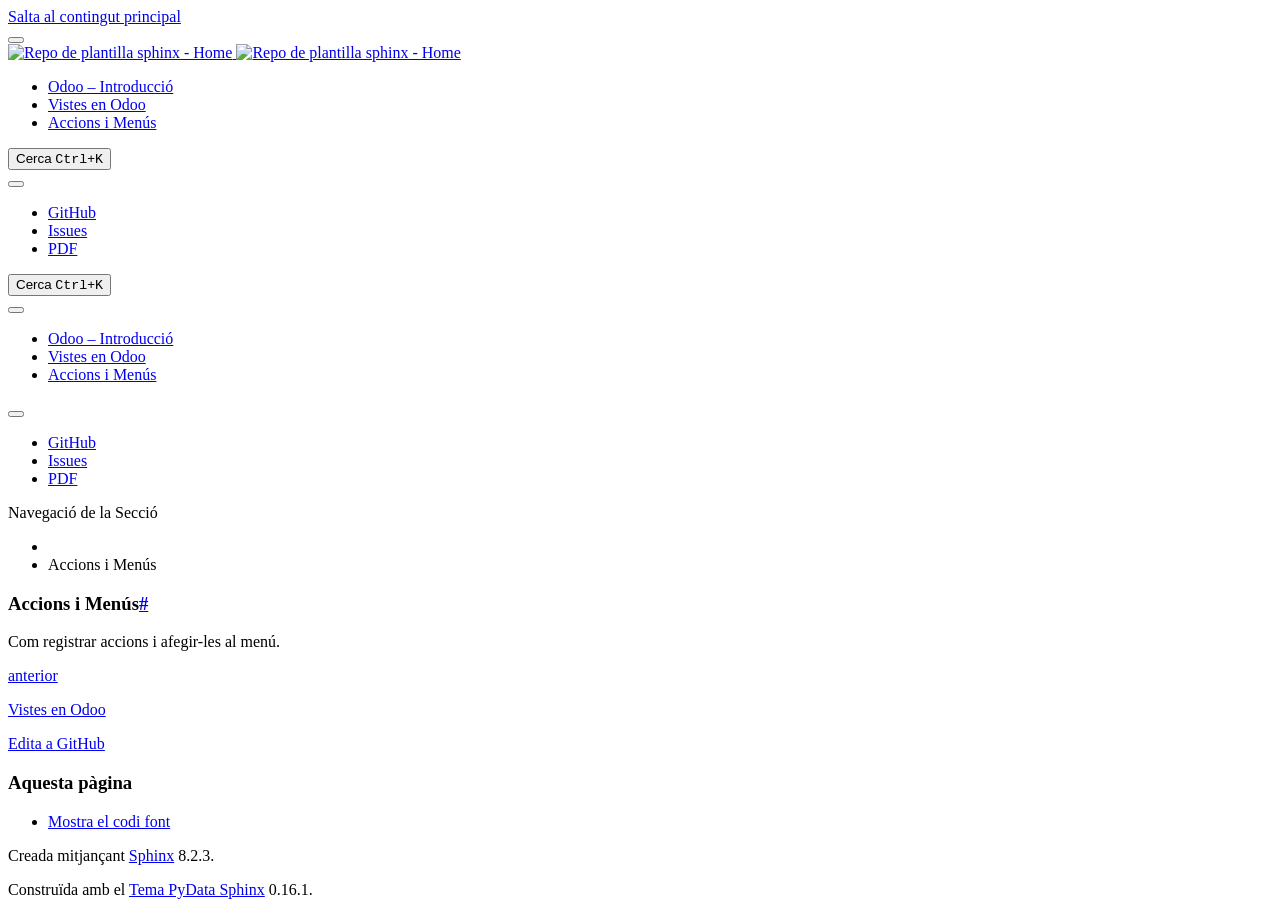
==== accions_menus.html @ 0033eab1 "deploy: 8fe710998737a837d6157cb866f9ccb481d95212" ====
<!DOCTYPE html>


<html lang="ca" data-content_root="./" >

  <head>
    <meta charset="utf-8" />
    <meta name="viewport" content="width=device-width, initial-scale=1.0" /><meta name="viewport" content="width=device-width, initial-scale=1" />

    <title>Accions i Menús &#8212; Repo de plantilla sphinx</title>
  
  
  
  <script data-cfasync="false">
    document.documentElement.dataset.mode = localStorage.getItem("mode") || "";
    document.documentElement.dataset.theme = localStorage.getItem("theme") || "";
  </script>
  <!--
    this give us a css class that will be invisible only if js is disabled
  -->
  <noscript>
    <style>
      .pst-js-only { display: none !important; }

    </style>
  </noscript>
  
  <!-- Loaded before other Sphinx assets -->
  <link href="_static/styles/theme.css?digest=8878045cc6db502f8baf" rel="stylesheet" />
<link href="_static/styles/pydata-sphinx-theme.css?digest=8878045cc6db502f8baf" rel="stylesheet" />

    <link rel="stylesheet" type="text/css" href="_static/pygments.css?v=8f2a1f02" />
    <link rel="stylesheet" type="text/css" href="_static/copybutton.css?v=76b2166b" />
    <link rel="stylesheet" type="text/css" href="_static/custom.css?v=52d1d8cd" />
  
  <!-- So that users can add custom icons -->
  <script src="_static/scripts/fontawesome.js?digest=8878045cc6db502f8baf"></script>
  <!-- Pre-loaded scripts that we'll load fully later -->
  <link rel="preload" as="script" href="_static/scripts/bootstrap.js?digest=8878045cc6db502f8baf" />
<link rel="preload" as="script" href="_static/scripts/pydata-sphinx-theme.js?digest=8878045cc6db502f8baf" />

    <script src="_static/documentation_options.js?v=744f91c5"></script>
    <script src="_static/doctools.js?v=9bcbadda"></script>
    <script src="_static/sphinx_highlight.js?v=dc90522c"></script>
    <script src="_static/clipboard.min.js?v=a7894cd8"></script>
    <script src="_static/copybutton.js?v=f281be69"></script>
    <script src="_static/translations.js?v=5e30842e"></script>
    <script>DOCUMENTATION_OPTIONS.pagename = 'accions_menus';</script>
    <link rel="index" title="Índex" href="genindex.html" />
    <link rel="search" title="Cerca" href="search.html" />
    <link rel="prev" title="Vistes en Odoo" href="vista.html" />
  <meta name="viewport" content="width=device-width, initial-scale=1"/>
  <meta name="docsearch:language" content="ca"/>
  <meta name="docsearch:version" content="" />
  </head>
  
  
  <body data-bs-spy="scroll" data-bs-target=".bd-toc-nav" data-offset="180" data-bs-root-margin="0px 0px -60%" data-default-mode="">

  
  
  <div id="pst-skip-link" class="skip-link d-print-none"><a href="#main-content">Salta al contingut principal</a></div>
  
  <div id="pst-scroll-pixel-helper"></div>
  
  <button type="button" class="btn rounded-pill" id="pst-back-to-top">
    <i class="fa-solid fa-arrow-up"></i>Torna a l'inici</button>

  
  <dialog id="pst-search-dialog">
    
<form class="bd-search d-flex align-items-center"
      action="search.html"
      method="get">
  <i class="fa-solid fa-magnifying-glass"></i>
  <input type="search"
         class="form-control"
         name="q"
         placeholder="Search the docs ..."
         aria-label="Search the docs ..."
         autocomplete="off"
         autocorrect="off"
         autocapitalize="off"
         spellcheck="false"/>
  <span class="search-button__kbd-shortcut"><kbd class="kbd-shortcut__modifier">Ctrl</kbd>+<kbd>K</kbd></span>
</form>
  </dialog>

  <div class="pst-async-banner-revealer d-none">
  <aside id="bd-header-version-warning" class="d-none d-print-none" aria-label="Alerta sobre la versió"></aside>
</div>

  
    <header class="bd-header navbar navbar-expand-lg bd-navbar d-print-none">
<div class="bd-header__inner bd-page-width">
  <button class="pst-navbar-icon sidebar-toggle primary-toggle" aria-label="Navegació del lloc">
    <span class="fa-solid fa-bars"></span>
  </button>
  
  
  <div class="col-lg-3 navbar-header-items__start">
    
      <div class="navbar-item">

  
    
  

<a class="navbar-brand logo" href="index.html">
  
  
  
  
  
    
    
      
    
    
    <img src="_static/odoo_logo.svg" class="logo__image only-light" alt="Repo de plantilla sphinx - Home"/>
    <img src="_static/odoo_logo.svg" class="logo__image only-dark pst-js-only" alt="Repo de plantilla sphinx - Home"/>
  
  
</a></div>
    
  </div>
  
  <div class="col-lg-9 navbar-header-items">
    
    <div class="me-auto navbar-header-items__center">
      
        <div class="navbar-item">
<nav>
  <ul class="bd-navbar-elements navbar-nav">
    
<li class="nav-item ">
  <a class="nav-link nav-internal" href="odoo.html">
    Odoo – Introducció
  </a>
</li>


<li class="nav-item ">
  <a class="nav-link nav-internal" href="vista.html">
    Vistes en Odoo
  </a>
</li>


<li class="nav-item current active">
  <a class="nav-link nav-internal" href="#">
    Accions i Menús
  </a>
</li>

  </ul>
</nav></div>
      
    </div>
    
    
    <div class="navbar-header-items__end">
      
        <div class="navbar-item navbar-persistent--container">
          

<button class="btn search-button-field search-button__button pst-js-only" title="Cerca" aria-label="Cerca" data-bs-placement="bottom" data-bs-toggle="tooltip">
 <i class="fa-solid fa-magnifying-glass"></i>
 <span class="search-button__default-text">Cerca</span>
 <span class="search-button__kbd-shortcut"><kbd class="kbd-shortcut__modifier">Ctrl</kbd>+<kbd class="kbd-shortcut__modifier">K</kbd></span>
</button>
        </div>
      
      
        <div class="navbar-item">

<button class="btn btn-sm nav-link pst-navbar-icon theme-switch-button pst-js-only" aria-label="Mode de color" data-bs-title="Mode de color"  data-bs-placement="bottom" data-bs-toggle="tooltip">
  <i class="theme-switch fa-solid fa-sun                fa-lg" data-mode="light" title="Clar"></i>
  <i class="theme-switch fa-solid fa-moon               fa-lg" data-mode="dark"  title="Fosc"></i>
  <i class="theme-switch fa-solid fa-circle-half-stroke fa-lg" data-mode="auto"  title="Configuració del sistema"></i>
</button></div>
      
        <div class="navbar-item"><ul class="navbar-icon-links"
    aria-label="Icon Links">
        <li class="nav-item">
          
          
          
          
          
          
          
          
          <a href="https://github.com/juatafe/plantilla-sphinx" title="GitHub" class="nav-link pst-navbar-icon" rel="noopener" target="_blank" data-bs-toggle="tooltip" data-bs-placement="bottom"><i class="fa-brands fa-github fa-lg" aria-hidden="true"></i>
            <span class="sr-only">GitHub</span></a>
        </li>
        <li class="nav-item">
          
          
          
          
          
          
          
          
          <a href="https://github.com/juatafe/plantilla-sphinx" title="Issues" class="nav-link pst-navbar-icon" rel="noopener" target="_blank" data-bs-toggle="tooltip" data-bs-placement="bottom"><i class="fa-solid fa-circle-exclamation fa-lg" aria-hidden="true"></i>
            <span class="sr-only">Issues</span></a>
        </li>
        <li class="nav-item">
          
          
          
          
          
          
          
          
          <a href="https://juatafe.github.io/plantilla-sphinx/pdf/plantilla-sphinx.pdf" title="PDF" class="nav-link pst-navbar-icon" rel="noopener" target="_blank" data-bs-toggle="tooltip" data-bs-placement="bottom"><i class="fa-solid fa-file-pdf fa-lg" aria-hidden="true"></i>
            <span class="sr-only">PDF</span></a>
        </li>
</ul></div>
      
    </div>
    
  </div>
  
  
    <div class="navbar-persistent--mobile">

<button class="btn search-button-field search-button__button pst-js-only" title="Cerca" aria-label="Cerca" data-bs-placement="bottom" data-bs-toggle="tooltip">
 <i class="fa-solid fa-magnifying-glass"></i>
 <span class="search-button__default-text">Cerca</span>
 <span class="search-button__kbd-shortcut"><kbd class="kbd-shortcut__modifier">Ctrl</kbd>+<kbd class="kbd-shortcut__modifier">K</kbd></span>
</button>
    </div>
  

  
    <button class="pst-navbar-icon sidebar-toggle secondary-toggle" aria-label="Continguts de la pàgina">
      <span class="fa-solid fa-outdent"></span>
    </button>
  
</div>

    </header>
  

  <div class="bd-container">
    <div class="bd-container__inner bd-page-width">
      
      
      
      <dialog id="pst-primary-sidebar-modal"></dialog>
      <div id="pst-primary-sidebar" class="bd-sidebar-primary bd-sidebar">
        

  
  <div class="sidebar-header-items sidebar-primary__section">
    
    
      <div class="sidebar-header-items__center">
        
          
          
            <div class="navbar-item">
<nav>
  <ul class="bd-navbar-elements navbar-nav">
    
<li class="nav-item ">
  <a class="nav-link nav-internal" href="odoo.html">
    Odoo – Introducció
  </a>
</li>


<li class="nav-item ">
  <a class="nav-link nav-internal" href="vista.html">
    Vistes en Odoo
  </a>
</li>


<li class="nav-item current active">
  <a class="nav-link nav-internal" href="#">
    Accions i Menús
  </a>
</li>

  </ul>
</nav></div>
          
        
      </div>
    
    
    
      <div class="sidebar-header-items__end">
        
          <div class="navbar-item">

<button class="btn btn-sm nav-link pst-navbar-icon theme-switch-button pst-js-only" aria-label="Mode de color" data-bs-title="Mode de color"  data-bs-placement="bottom" data-bs-toggle="tooltip">
  <i class="theme-switch fa-solid fa-sun                fa-lg" data-mode="light" title="Clar"></i>
  <i class="theme-switch fa-solid fa-moon               fa-lg" data-mode="dark"  title="Fosc"></i>
  <i class="theme-switch fa-solid fa-circle-half-stroke fa-lg" data-mode="auto"  title="Configuració del sistema"></i>
</button></div>
        
          <div class="navbar-item"><ul class="navbar-icon-links"
    aria-label="Icon Links">
        <li class="nav-item">
          
          
          
          
          
          
          
          
          <a href="https://github.com/juatafe/plantilla-sphinx" title="GitHub" class="nav-link pst-navbar-icon" rel="noopener" target="_blank" data-bs-toggle="tooltip" data-bs-placement="bottom"><i class="fa-brands fa-github fa-lg" aria-hidden="true"></i>
            <span class="sr-only">GitHub</span></a>
        </li>
        <li class="nav-item">
          
          
          
          
          
          
          
          
          <a href="https://github.com/juatafe/plantilla-sphinx" title="Issues" class="nav-link pst-navbar-icon" rel="noopener" target="_blank" data-bs-toggle="tooltip" data-bs-placement="bottom"><i class="fa-solid fa-circle-exclamation fa-lg" aria-hidden="true"></i>
            <span class="sr-only">Issues</span></a>
        </li>
        <li class="nav-item">
          
          
          
          
          
          
          
          
          <a href="https://juatafe.github.io/plantilla-sphinx/pdf/plantilla-sphinx.pdf" title="PDF" class="nav-link pst-navbar-icon" rel="noopener" target="_blank" data-bs-toggle="tooltip" data-bs-placement="bottom"><i class="fa-solid fa-file-pdf fa-lg" aria-hidden="true"></i>
            <span class="sr-only">PDF</span></a>
        </li>
</ul></div>
        
      </div>
    
  </div>
  
    <div class="sidebar-primary-items__start sidebar-primary__section">
        <div class="sidebar-primary-item">
<nav class="bd-docs-nav bd-links"
     aria-label="Navegació de la Secció">
  <p class="bd-links__title" role="heading" aria-level="1">Navegació de la Secció</p>
  <div class="bd-toc-item navbar-nav"></div>
</nav></div>
    </div>
  
  
  <div class="sidebar-primary-items__end sidebar-primary__section">
      <div class="sidebar-primary-item">
<div id="ethical-ad-placement"
      class="flat"
      data-ea-publisher="readthedocs"
      data-ea-type="readthedocs-sidebar"
      data-ea-manual="true">
</div></div>
  </div>


      </div>
      
      <main id="main-content" class="bd-main" role="main">
        
        
          <div class="bd-content">
            <div class="bd-article-container">
              
              <div class="bd-header-article d-print-none">
<div class="header-article-items header-article__inner">
  
    <div class="header-article-items__start">
      
        <div class="header-article-item">

<nav aria-label="Ruta de navegació" class="d-print-none">
  <ul class="bd-breadcrumbs">
    
    <li class="breadcrumb-item breadcrumb-home">
      <a href="index.html" class="nav-link" aria-label="Inici">
        <i class="fa-solid fa-home"></i>
      </a>
    </li>
    <li class="breadcrumb-item active" aria-current="page"><span class="ellipsis">Accions i Menús</span></li>
  </ul>
</nav>
</div>
      
    </div>
  
  
</div>
</div>
              
              
              
                
<div id="searchbox"></div>
                <article class="bd-article">
                  
  <section id="accions-i-menus">
<h1>Accions i Menús<a class="headerlink" href="#accions-i-menus" title="Enllaça amb aquesta capçalera">#</a></h1>
<p>Com registrar accions i afegir-les al menú.</p>
</section>


                </article>
              
              
              
              
              
                <footer class="prev-next-footer d-print-none">
                  
<div class="prev-next-area">
    <a class="left-prev"
       href="vista.html"
       title="pàgina anterior">
      <i class="fa-solid fa-angle-left"></i>
      <div class="prev-next-info">
        <p class="prev-next-subtitle">anterior</p>
        <p class="prev-next-title">Vistes en Odoo</p>
      </div>
    </a>
</div>
                </footer>
              
            </div>
            
            
              
                <dialog id="pst-secondary-sidebar-modal"></dialog>
                <div id="pst-secondary-sidebar" class="bd-sidebar-secondary bd-toc"><div class="sidebar-secondary-items sidebar-secondary__inner">


  <div class="sidebar-secondary-item">

  
  <div class="tocsection editthispage">
    <a href="https://github.com/juatafe/sge/edit/main/docs/accions_menus.md">
      <i class="fa-solid fa-pencil"></i>
      
      
        
          Edita a GitHub
        
      
    </a>
  </div>
</div>

  <div class="sidebar-secondary-item">
  <div role="note" aria-label="source link">
    <h3>Aquesta pàgina</h3>
    <ul class="this-page-menu">
      <li><a href="_sources/accions_menus.md.txt"
            rel="nofollow">Mostra el codi font</a></li>
    </ul>
   </div></div>

</div></div>
              
            
          </div>
          <footer class="bd-footer-content">
            
          </footer>
        
      </main>
    </div>
  </div>
  
  <!-- Scripts loaded after <body> so the DOM is not blocked -->
  <script defer src="_static/scripts/bootstrap.js?digest=8878045cc6db502f8baf"></script>
<script defer src="_static/scripts/pydata-sphinx-theme.js?digest=8878045cc6db502f8baf"></script>

  <footer class="bd-footer">
<div class="bd-footer__inner bd-page-width">
  
    <div class="footer-items__start">
      
        <div class="footer-item">

  <p class="sphinx-version">
    Creada mitjançant <a href="https://www.sphinx-doc.org/">Sphinx</a> 8.2.3.
    <br/>
  </p>
</div>
      
    </div>
  
  
  
    <div class="footer-items__end">
      
        <div class="footer-item">
<p class="theme-version">
  <!-- # L10n: Setting the PST URL as an argument as this does not need to be localized -->
  Construïda amb el <a href="https://pydata-sphinx-theme.readthedocs.io/en/stable/index.html">Tema PyData Sphinx</a> 0.16.1.
</p></div>
      
    </div>
  
</div>

  </footer>
  </body>
</html>
---- _static/styles/theme.css ----
/* Provided by Sphinx's 'basic' theme, and included in the final set of assets */
@import "../basic.css";
---- _static/pygments.css ----
html[data-theme="light"] .highlight pre { line-height: 125%; }
html[data-theme="light"] .highlight td.linenos .normal { color: inherit; background-color: transparent; padding-left: 5px; padding-right: 5px; }
html[data-theme="light"] .highlight span.linenos { color: inherit; background-color: transparent; padding-left: 5px; padding-right: 5px; }
html[data-theme="light"] .highlight td.linenos .special { color: #000000; background-color: #ffffc0; padding-left: 5px; padding-right: 5px; }
html[data-theme="light"] .highlight span.linenos.special { color: #000000; background-color: #ffffc0; padding-left: 5px; padding-right: 5px; }
html[data-theme="light"] .highlight .hll { background-color: #fae4c2 }
html[data-theme="light"] .highlight { background: #fefefe; color: #080808 }
html[data-theme="light"] .highlight .c { color: #515151 } /* Comment */
html[data-theme="light"] .highlight .err { color: #A12236 } /* Error */
html[data-theme="light"] .highlight .k { color: #6730C5 } /* Keyword */
html[data-theme="light"] .highlight .l { color: #7F4707 } /* Literal */
html[data-theme="light"] .highlight .n { color: #080808 } /* Name */
html[data-theme="light"] .highlight .o { color: #00622F } /* Operator */
html[data-theme="light"] .highlight .p { color: #080808 } /* Punctuation */
html[data-theme="light"] .highlight .ch { color: #515151 } /* Comment.Hashbang */
html[data-theme="light"] .highlight .cm { color: #515151 } /* Comment.Multiline */
html[data-theme="light"] .highlight .cp { color: #515151 } /* Comment.Preproc */
html[data-theme="light"] .highlight .cpf { color: #515151 } /* Comment.PreprocFile */
html[data-theme="light"] .highlight .c1 { color: #515151 } /* Comment.Single */
html[data-theme="light"] .highlight .cs { color: #515151 } /* Comment.Special */
html[data-theme="light"] .highlight .gd { color: #005B82 } /* Generic.Deleted */
html[data-theme="light"] .highlight .ge { font-style: italic } /* Generic.Emph */
html[data-theme="light"] .highlight .gh { color: #005B82 } /* Generic.Heading */
html[data-theme="light"] .highlight .gs { font-weight: bold } /* Generic.Strong */
html[data-theme="light"] .highlight .gu { color: #005B82 } /* Generic.Subheading */
html[data-theme="light"] .highlight .kc { color: #6730C5 } /* Keyword.Constant */
html[data-theme="light"] .highlight .kd { color: #6730C5 } /* Keyword.Declaration */
html[data-theme="light"] .highlight .kn { color: #6730C5 } /* Keyword.Namespace */
html[data-theme="light"] .highlight .kp { color: #6730C5 } /* Keyword.Pseudo */
html[data-theme="light"] .highlight .kr { color: #6730C5 } /* Keyword.Reserved */
html[data-theme="light"] .highlight .kt { color: #7F4707 } /* Keyword.Type */
html[data-theme="light"] .highlight .ld { color: #7F4707 } /* Literal.Date */
html[data-theme="light"] .highlight .m { color: #7F4707 } /* Literal.Number */
html[data-theme="light"] .highlight .s { color: #00622F } /* Literal.String */
html[data-theme="light"] .highlight .na { color: #912583 } /* Name.Attribute */
html[data-theme="light"] .highlight .nb { color: #7F4707 } /* Name.Builtin */
html[data-theme="light"] .highlight .nc { color: #005B82 } /* Name.Class */
html[data-theme="light"] .highlight .no { color: #005B82 } /* Name.Constant */
html[data-theme="light"] .highlight .nd { color: #7F4707 } /* Name.Decorator */
html[data-theme="light"] .highlight .ni { color: #00622F } /* Name.Entity */
html[data-theme="light"] .highlight .ne { color: #6730C5 } /* Name.Exception */
html[data-theme="light"] .highlight .nf { color: #005B82 } /* Name.Function */
html[data-theme="light"] .highlight .nl { color: #7F4707 } /* Name.Label */
html[data-theme="light"] .highlight .nn { color: #080808 } /* Name.Namespace */
html[data-theme="light"] .highlight .nx { color: #080808 } /* Name.Other */
html[data-theme="light"] .highlight .py { color: #005B82 } /* Name.Property */
html[data-theme="light"] .highlight .nt { color: #005B82 } /* Name.Tag */
html[data-theme="light"] .highlight .nv { color: #A12236 } /* Name.Variable */
html[data-theme="light"] .highlight .ow { color: #6730C5 } /* Operator.Word */
html[data-theme="light"] .highlight .pm { color: #080808 } /* Punctuation.Marker */
html[data-theme="light"] .highlight .w { color: #080808 } /* Text.Whitespace */
html[data-theme="light"] .highlight .mb { color: #7F4707 } /* Literal.Number.Bin */
html[data-theme="light"] .highlight .mf { color: #7F4707 } /* Literal.Number.Float */
html[data-theme="light"] .highlight .mh { color: #7F4707 } /* Literal.Number.Hex */
html[data-theme="light"] .highlight .mi { color: #7F4707 } /* Literal.Number.Integer */
html[data-theme="light"] .highlight .mo { color: #7F4707 } /* Literal.Number.Oct */
html[data-theme="light"] .highlight .sa { color: #00622F } /* Literal.String.Affix */
html[data-theme="light"] .highlight .sb { color: #00622F } /* Literal.String.Backtick */
html[data-theme="light"] .highlight .sc { color: #00622F } /* Literal.String.Char */
html[data-theme="light"] .highlight .dl { color: #00622F } /* Literal.String.Delimiter */
html[data-theme="light"] .highlight .sd { color: #00622F } /* Literal.String.Doc */
html[data-theme="light"] .highlight .s2 { color: #00622F } /* Literal.String.Double */
html[data-theme="light"] .highlight .se { color: #00622F } /* Literal.String.Escape */
html[data-theme="light"] .highlight .sh { color: #00622F } /* Literal.String.Heredoc */
html[data-theme="light"] .highlight .si { color: #00622F } /* Literal.String.Interpol */
html[data-theme="light"] .highlight .sx { color: #00622F } /* Literal.String.Other */
html[data-theme="light"] .highlight .sr { color: #A12236 } /* Literal.String.Regex */
html[data-theme="light"] .highlight .s1 { color: #00622F } /* Literal.String.Single */
html[data-theme="light"] .highlight .ss { color: #005B82 } /* Literal.String.Symbol */
html[data-theme="light"] .highlight .bp { color: #7F4707 } /* Name.Builtin.Pseudo */
html[data-theme="light"] .highlight .fm { color: #005B82 } /* Name.Function.Magic */
html[data-theme="light"] .highlight .vc { color: #A12236 } /* Name.Variable.Class */
html[data-theme="light"] .highlight .vg { color: #A12236 } /* Name.Variable.Global */
html[data-theme="light"] .highlight .vi { color: #A12236 } /* Name.Variable.Instance */
html[data-theme="light"] .highlight .vm { color: #7F4707 } /* Name.Variable.Magic */
html[data-theme="light"] .highlight .il { color: #7F4707 } /* Literal.Number.Integer.Long */
html[data-theme="dark"] .highlight pre { line-height: 125%; }
html[data-theme="dark"] .highlight td.linenos .normal { color: inherit; background-color: transparent; padding-left: 5px; padding-right: 5px; }
html[data-theme="dark"] .highlight span.linenos { color: inherit; background-color: transparent; padding-left: 5px; padding-right: 5px; }
html[data-theme="dark"] .highlight td.linenos .special { color: #000000; background-color: #ffffc0; padding-left: 5px; padding-right: 5px; }
html[data-theme="dark"] .highlight span.linenos.special { color: #000000; background-color: #ffffc0; padding-left: 5px; padding-right: 5px; }
html[data-theme="dark"] .highlight .hll { background-color: #ffd9002e }
html[data-theme="dark"] .highlight { background: #2b2b2b; color: #F8F8F2 }
html[data-theme="dark"] .highlight .c { color: #FFD900 } /* Comment */
html[data-theme="dark"] .highlight .err { color: #FFA07A } /* Error */
html[data-theme="dark"] .highlight .k { color: #DCC6E0 } /* Keyword */
html[data-theme="dark"] .highlight .l { color: #FFD900 } /* Literal */
html[data-theme="dark"] .highlight .n { color: #F8F8F2 } /* Name */
html[data-theme="dark"] .highlight .o { color: #ABE338 } /* Operator */
html[data-theme="dark"] .highlight .p { color: #F8F8F2 } /* Punctuation */
html[data-theme="dark"] .highlight .ch { color: #FFD900 } /* Comment.Hashbang */
html[data-theme="dark"] .highlight .cm { color: #FFD900 } /* Comment.Multiline */
html[data-theme="dark"] .highlight .cp { color: #FFD900 } /* Comment.Preproc */
html[data-theme="dark"] .highlight .cpf { color: #FFD900 } /* Comment.PreprocFile */
html[data-theme="dark"] .highlight .c1 { color: #FFD900 } /* Comment.Single */
html[data-theme="dark"] .highlight .cs { color: #FFD900 } /* Comment.Special */
html[data-theme="dark"] .highlight .gd { color: #00E0E0 } /* Generic.Deleted */
html[data-theme="dark"] .highlight .ge { font-style: italic } /* Generic.Emph */
html[data-theme="dark"] .highlight .gh { color: #00E0E0 } /* Generic.Heading */
html[data-theme="dark"] .highlight .gs { font-weight: bold } /* Generic.Strong */
html[data-theme="dark"] .highlight .gu { color: #00E0E0 } /* Generic.Subheading */
html[data-theme="dark"] .highlight .kc { color: #DCC6E0 } /* Keyword.Constant */
html[data-theme="dark"] .highlight .kd { color: #DCC6E0 } /* Keyword.Declaration */
html[data-theme="dark"] .highlight .kn { color: #DCC6E0 } /* Keyword.Namespace */
html[data-theme="dark"] .highlight .kp { color: #DCC6E0 } /* Keyword.Pseudo */
html[data-theme="dark"] .highlight .kr { color: #DCC6E0 } /* Keyword.Reserved */
html[data-theme="dark"] .highlight .kt { color: #FFD900 } /* Keyword.Type */
html[data-theme="dark"] .highlight .ld { color: #FFD900 } /* Literal.Date */
html[data-theme="dark"] .highlight .m { color: #FFD900 } /* Literal.Number */
html[data-theme="dark"] .highlight .s { color: #ABE338 } /* Literal.String */
html[data-theme="dark"] .highlight .na { color: #FFD900 } /* Name.Attribute */
html[data-theme="dark"] .highlight .nb { color: #FFD900 } /* Name.Builtin */
html[data-theme="dark"] .highlight .nc { color: #00E0E0 } /* Name.Class */
html[data-theme="dark"] .highlight .no { color: #00E0E0 } /* Name.Constant */
html[data-theme="dark"] .highlight .nd { color: #FFD900 } /* Name.Decorator */
html[data-theme="dark"] .highlight .ni { color: #ABE338 } /* Name.Entity */
html[data-theme="dark"] .highlight .ne { color: #DCC6E0 } /* Name.Exception */
html[data-theme="dark"] .highlight .nf { color: #00E0E0 } /* Name.Function */
html[data-theme="dark"] .highlight .nl { color: #FFD900 } /* Name.Label */
html[data-theme="dark"] .highlight .nn { color: #F8F8F2 } /* Name.Namespace */
html[data-theme="dark"] .highlight .nx { color: #F8F8F2 } /* Name.Other */
html[data-theme="dark"] .highlight .py { color: #00E0E0 } /* Name.Property */
html[data-theme="dark"] .highlight .nt { color: #00E0E0 } /* Name.Tag */
html[data-theme="dark"] .highlight .nv { color: #FFA07A } /* Name.Variable */
html[data-theme="dark"] .highlight .ow { color: #DCC6E0 } /* Operator.Word */
html[data-theme="dark"] .highlight .pm { color: #F8F8F2 } /* Punctuation.Marker */
html[data-theme="dark"] .highlight .w { color: #F8F8F2 } /* Text.Whitespace */
html[data-theme="dark"] .highlight .mb { color: #FFD900 } /* Literal.Number.Bin */
html[data-theme="dark"] .highlight .mf { color: #FFD900 } /* Literal.Number.Float */
html[data-theme="dark"] .highlight .mh { color: #FFD900 } /* Literal.Number.Hex */
html[data-theme="dark"] .highlight .mi { color: #FFD900 } /* Literal.Number.Integer */
html[data-theme="dark"] .highlight .mo { color: #FFD900 } /* Literal.Number.Oct */
html[data-theme="dark"] .highlight .sa { color: #ABE338 } /* Literal.String.Affix */
html[data-theme="dark"] .highlight .sb { color: #ABE338 } /* Literal.String.Backtick */
html[data-theme="dark"] .highlight .sc { color: #ABE338 } /* Literal.String.Char */
html[data-theme="dark"] .highlight .dl { color: #ABE338 } /* Literal.String.Delimiter */
html[data-theme="dark"] .highlight .sd { color: #ABE338 } /* Literal.String.Doc */
html[data-theme="dark"] .highlight .s2 { color: #ABE338 } /* Literal.String.Double */
html[data-theme="dark"] .highlight .se { color: #ABE338 } /* Literal.String.Escape */
html[data-theme="dark"] .highlight .sh { color: #ABE338 } /* Literal.String.Heredoc */
html[data-theme="dark"] .highlight .si { color: #ABE338 } /* Literal.String.Interpol */
html[data-theme="dark"] .highlight .sx { color: #ABE338 } /* Literal.String.Other */
html[data-theme="dark"] .highlight .sr { color: #FFA07A } /* Literal.String.Regex */
html[data-theme="dark"] .highlight .s1 { color: #ABE338 } /* Literal.String.Single */
html[data-theme="dark"] .highlight .ss { color: #00E0E0 } /* Literal.String.Symbol */
html[data-theme="dark"] .highlight .bp { color: #FFD900 } /* Name.Builtin.Pseudo */
html[data-theme="dark"] .highlight .fm { color: #00E0E0 } /* Name.Function.Magic */
html[data-theme="dark"] .highlight .vc { color: #FFA07A } /* Name.Variable.Class */
html[data-theme="dark"] .highlight .vg { color: #FFA07A } /* Name.Variable.Global */
html[data-theme="dark"] .highlight .vi { color: #FFA07A } /* Name.Variable.Instance */
html[data-theme="dark"] .highlight .vm { color: #FFD900 } /* Name.Variable.Magic */
html[data-theme="dark"] .highlight .il { color: #FFD900 } /* Literal.Number.Integer.Long */
---- _static/copybutton.css ----
/* Copy buttons */
button.copybtn {
    position: absolute;
    display: flex;
    top: .3em;
    right: .3em;
    width: 1.7em;
    height: 1.7em;
	opacity: 0;
    transition: opacity 0.3s, border .3s, background-color .3s;
    user-select: none;
    padding: 0;
    border: none;
    outline: none;
    border-radius: 0.4em;
    /* The colors that GitHub uses */
    border: #1b1f2426 1px solid;
    background-color: #f6f8fa;
    color: #57606a;
}

button.copybtn.success {
    border-color: #22863a;
    color: #22863a;
}

button.copybtn svg {
    stroke: currentColor;
    width: 1.5em;
    height: 1.5em;
    padding: 0.1em;
}

div.highlight  {
    position: relative;
}

/* Show the copybutton */
.highlight:hover button.copybtn, button.copybtn.success {
	opacity: 1;
}

.highlight button.copybtn:hover {
    background-color: rgb(235, 235, 235);
}

.highlight button.copybtn:active {
    background-color: rgb(187, 187, 187);
}

/**
 * A minimal CSS-only tooltip copied from:
 *   https://codepen.io/mildrenben/pen/rVBrpK
 *
 * To use, write HTML like the following:
 *
 * <p class="o-tooltip--left" data-tooltip="Hey">Short</p>
 */
 .o-tooltip--left {
  position: relative;
 }

 .o-tooltip--left:after {
    opacity: 0;
    visibility: hidden;
    position: absolute;
    content: attr(data-tooltip);
    padding: .2em;
    font-size: .8em;
    left: -.2em;
    background: grey;
    color: white;
    white-space: nowrap;
    z-index: 2;
    border-radius: 2px;
    transform: translateX(-102%) translateY(0);
    transition: opacity 0.2s cubic-bezier(0.64, 0.09, 0.08, 1), transform 0.2s cubic-bezier(0.64, 0.09, 0.08, 1);
}

.o-tooltip--left:hover:after {
    display: block;
    opacity: 1;
    visibility: visible;
    transform: translateX(-100%) translateY(0);
    transition: opacity 0.2s cubic-bezier(0.64, 0.09, 0.08, 1), transform 0.2s cubic-bezier(0.64, 0.09, 0.08, 1);
    transition-delay: .5s;
}

/* By default the copy button shouldn't show up when printing a page */
@media print {
    button.copybtn {
        display: none;
    }
}
---- _static/custom.css ----
/* un poquet més ample, que respire */
.bd-main .bd-content { max-width: 1000px; }
/* número de línia de codi un pèl més suau */
.highlight .linenos { opacity: .7; }
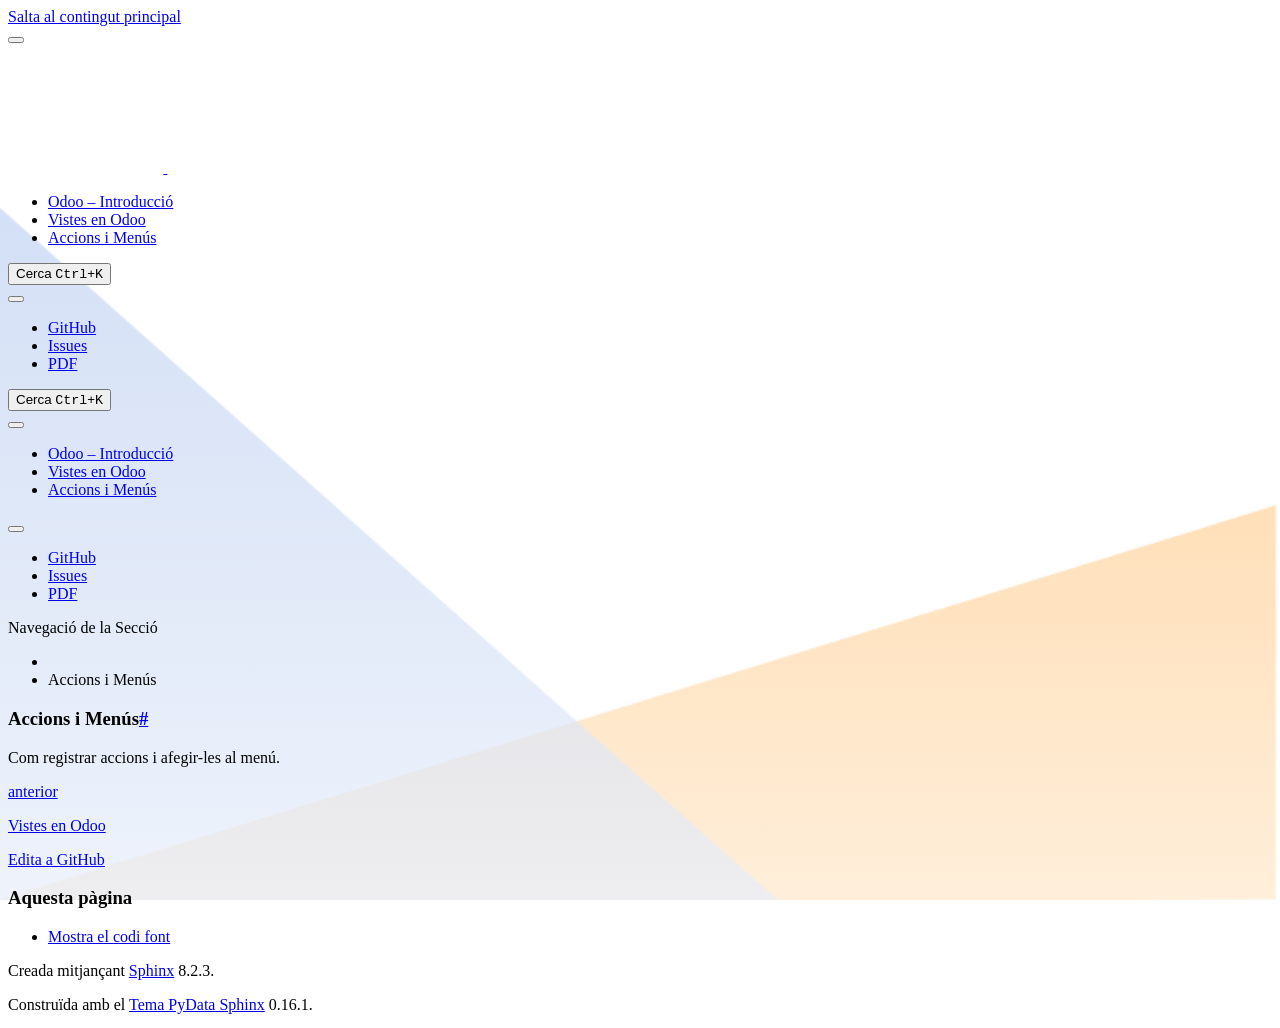
==== commit 0b3fbadf: "deploy: 10ba19cf7878de6f2dc7fb95e08a61d3abce6c8b" ====
--- a/accions_menus.html
+++ b/accions_menus.html
@@ -32,7 +32,8 @@
 
     <link rel="stylesheet" type="text/css" href="_static/pygments.css?v=8f2a1f02" />
     <link rel="stylesheet" type="text/css" href="_static/copybutton.css?v=76b2166b" />
-    <link rel="stylesheet" type="text/css" href="_static/custom.css?v=52d1d8cd" />
+    <link rel="stylesheet" type="text/css" href="_static/assets/stylesheets/customs.css?v=0875818b" />
+    <link rel="stylesheet" type="text/css" href="_static/assets/stylesheets/extra.css?v=3bffc650" />
   
   <!-- So that users can add custom icons -->
   <script src="_static/scripts/fontawesome.js?digest=8878045cc6db502f8baf"></script>
@@ -47,6 +48,7 @@
     <script src="_static/copybutton.js?v=f281be69"></script>
     <script src="_static/translations.js?v=5e30842e"></script>
     <script>DOCUMENTATION_OPTIONS.pagename = 'accions_menus';</script>
+    <link rel="icon" href="_static/logo50.ico"/>
     <link rel="index" title="Índex" href="genindex.html" />
     <link rel="search" title="Cerca" href="search.html" />
     <link rel="prev" title="Vistes en Odoo" href="vista.html" />
@@ -118,8 +120,8 @@
       
     
     
-    <img src="_static/odoo_logo.svg" class="logo__image only-light" alt="Repo de plantilla sphinx - Home"/>
-    <img src="_static/odoo_logo.svg" class="logo__image only-dark pst-js-only" alt="Repo de plantilla sphinx - Home"/>
+    <img src="_static/logo.svg" class="logo__image only-light" alt="Repo de plantilla sphinx - Home"/>
+    <img src="_static/logo.svg" class="logo__image only-dark pst-js-only" alt="Repo de plantilla sphinx - Home"/>
   
   
 </a></div>
--- a/_static/assets/stylesheets/customs.css
+++ b/_static/assets/stylesheets/customs.css
@@ -0,0 +1,141 @@
+/* Variables de colors */
+:root {
+  --md-primary-fg-color: #660099;  /* Morat */
+  --md-accent-fg-color: #F39200;   /* Taronja */
+}
+
+/* 📌 Ajusta el color del header i footer */
+.md-header, .md-footer {
+  background-color: var(--md-accent-fg-color);
+  color: white;
+}
+.md-header {
+  background-color: white;
+  color: var(--md-primary-fg-color);
+}
+
+/* 📌 Ajusta el contenidor principal del header */
+.md-header__inner {
+    display: flex;
+    align-items: center; /* Manté tots els elements alineats verticalment */
+    justify-content: space-between;
+    height: 10vh; /* El header ocupa un 10% de l'alçada de la pantalla */
+    padding: 0 1vw; /* Espai als costats */
+}
+
+/* 📌 Contenidor dels logos per a mantindre'ls alineats */
+.md-header__button.md-logo {
+    display: flex;
+    align-items: center;
+    gap: 1vw; /* 🔥 Espai entre els logos */
+    position: relative; /* Evita que es sobreposen */
+}
+
+/* 📌 Afig el PRIMER logo (logoJust.png) com a enllaç independent */
+.md-header__button.md-logo::before {
+    content: "";
+    display: inline-block;
+    background-image: url("../../assets/img/logos/logoJust.png"); /* Ruta del primer logo */
+    background-size: contain;
+    background-repeat: no-repeat;
+    width: 7vw;  
+    height: 8vh;  
+    margin-right: 0.5vw;
+}
+
+/* 📌 Fa que el PRIMER logo siga clicable */
+.md-header__button.md-logo a.logo-just {
+    position: absolute;
+    width: 7vw;
+    height: 8vh;
+    left: 0;
+    z-index: 10;
+}
+
+/* 📌 Afig el TERCER logo (GvaNext.png) com a enllaç independent */
+.md-header__button.md-logo::after {
+    content: "";
+    display: inline-block;
+    background-image: url("../../assets/img/logos/GvaNext.png"); /* Ruta del tercer logo */
+    background-size: contain;
+    background-repeat: no-repeat;
+    width: 15vw;  
+    height: 5vh;  
+    margin-left: 1.5vw;
+}
+
+/* 📌 Fa que el TERCER logo siga clicable */
+.md-header__button.md-logo a.logo-gvanext {
+    position: absolute;
+    width: 15vw;
+    height: 5vh;
+    right: 0;
+    z-index: 10;
+}
+
+/* 📌 Ocultem el logo original de MkDocs si encara es mostra */
+.md-header__button.md-logo img {
+    display: none;
+}
+
+body {
+  background-image: linear-gradient(rgba(255, 255, 255, 0.1), rgba(255, 255, 255, 0.7)),url("../../assets/img/fondo.png"); /* Ruta de la imatge */
+  background-size: cover;
+  background-position: center bottom;
+  background-repeat: no-repeat;
+  background-attachment: fixed; /* Manté la imatge fixa en el fons */
+  
+  
+}
+
+.md-footer-meta {
+  background-color: white;
+  width: 100%;
+  padding: 10px 0;
+}
+
+
+/* 📌 Contenidor del footer */
+.custom-footer {
+  display: flex;
+  align-items: center;
+  justify-content: center;
+  width: 100%;
+  background-color: white;
+  padding: 2vh 5vw;
+  color: black;
+  box-sizing: border-box;
+  min-height: 10vh;
+}
+
+/* 📌 Ajustos per als logos del footer */
+.footer-logo {
+  display: inline-block; /* Igual que en el header */
+  width: 12vw; /* Igual que en el header */
+  height: 10vh;
+  background-size: contain;
+  background-repeat: no-repeat;
+  background-position: center;
+}
+
+/* 📌 Rutes correctes per a `customs.css` */
+.footer-left {
+  background-image: url("../../assets/img/logos/FonsVal.png");
+  margin-right: 2vw;
+  flex-grow: 1;
+}
+
+.footer-right {
+  background-image: url("../../assets/img/logos/miniPla.png");
+  margin-left: 2vw;
+  width: 18vw;
+  flex-grow: 2;
+}
+
+/* 📌 Ajust del text perquè quede centrat entre els logos */
+.footer-text {
+  text-align: center;
+  font-size: 0.6rem;
+  flex-grow: 2;
+  max-width: 50%;
+}
--- a/_static/assets/stylesheets/extra.css
+++ b/_static/assets/stylesheets/extra.css
@@ -0,0 +1,443 @@
+/* Estilo general de la tabla */
+table {
+    width: 100%;
+    border-collapse: collapse;
+    font-family: Arial, sans-serif;
+}
+
+/* Estilo de las celdas y bordes */
+th, td {
+    border: 1px solid #ccc;
+    padding: 8px;
+    vertical-align: top;
+    text-align: left;
+}
+
+/* Encabezado y colores específicos */
+.header-vertical {
+    background-color: #1A486E;
+    color: white;
+    writing-mode: vertical-lr;
+    text-align: center;
+    font-weight: bold;
+}
+
+/* Colores específicos para cada encabezado */
+.header-vertical-ra {
+    background-color: #1A486E;
+}
+
+.header-vertical-ce {
+    background-color: #2F4F4F;
+    color: white;
+}
+
+.header-vertical-bc {
+    background-color: #663a8f;
+    color: white;
+}
+
+.header-vertical-cb {
+    background-color: #034b21;
+    color: white;
+}
+
+.header-secondary {
+    background-color: #C6D9E1;
+    font-weight: bold;
+    text-align: center;
+}
+
+.competencias-header {
+    background-color: #C6E0B4;
+    color: black;
+    text-align: center;
+    font-weight: bold;
+}
+
+.saber-hacer, .saber-estar {
+    background-color: #E2EFDA;
+    padding: 8px;
+}
+
+.highlight-red {
+    color: red;
+}
+
+.bold {
+    font-weight: bold;
+}
+
+/* Estilo de las filas alternas */
+tbody tr:nth-child(even) {
+    background-color: #E8F6F3;
+}
+
+
+
+
+/* Estilo general de la tabla */
+table {
+    width: 100%;
+    border-collapse: collapse;
+    font-family: Arial, sans-serif;
+}
+
+/* Estilo de las celdas y bordes */
+th, td {
+    border: 1px solid #ccc;
+    padding: 8px;
+    vertical-align: top;
+    text-align: left;
+}
+
+/* Colores para los encabezados */
+.header-evidencia {
+    background-color: #4B698F;
+    color: white;
+    text-align: center;
+    font-weight: bold;
+}
+
+.header-tipo {
+    background-color: #663A8F;
+    color: white;
+    text-align: center;
+    font-weight: bold;
+}
+
+.header-descripcion {
+    background-color: #2F4F4F;
+    color: white;
+    text-align: center;
+    font-weight: bold;
+}
+
+/* Colores específicos para cada tipo de celda */
+.celda-objetivo {
+    background-color: #0ed4aa;
+    font-weight: bold;
+}
+
+.celda-competencia {
+    background-color: #C6E0B4;
+    font-weight: bold;
+}
+
+.celda-competencia-especifica {
+    background-color: #F0F4C3;
+    font-weight: bold;
+}
+
+.celda-competencia-profesional {
+    background-color: #FFECB3;
+    font-weight: bold;
+}
+
+.celda-resultados {
+    background-color: #FFF9C4;
+    font-weight: bold;
+}
+
+.celda-criterios {
+    background-color: #FFE0B2;
+    font-weight: bold;
+}
+.celda-saberes {
+    background-color: #e2d773;
+    font-weight: bold;
+}
+
+.intro-text {
+    text-align: center; /* Centra el texto */
+    font-style: italic; /* Aplica letra cursiva */
+    font-size: 1.5em; /* Tamaño de fuente ajustado, puedes modificarlo según tus necesidades */
+    margin: 20px 0; /* Espaciado superior e inferior */
+}
+
+table.custom-table {
+    width: 90%;
+    border-collapse: collapse;
+    margin: auto;
+}
+table.custom-table th {
+    background-color: #00796b; /* Color de encabezado */
+    color: #ffffff;
+    padding: 10px;
+}
+table.custom-table td {
+    background-color: #e0f2f1; /* Color de celdas */
+    color: #000000;
+    padding: 10px;
+    border: 1px solid #00796b;
+}
+table.custom-table tr:nth-child(even) td {
+    background-color: #b2dfdb; /* Color de filas pares */
+}
+.table-title {
+    text-align: center;
+    font-size: 1.2em;
+    font-weight: bold;
+    margin-bottom: 10px;
+}
+
+
+
+.informatica {
+    background-color: #ffcccc; /* Color para seguridad informática */
+}
+
+.sistemas {
+    background-color: #7e9fca; /* Color para sistemas operativos */
+}
+
+.fol{
+    background-color: #ffe6ff; /* Color para aplicaciones web */
+}
+
+
+.ingles {
+    background-color: #f0f4c3; /* Color para inglés técnico */
+}
+
+
+/* Estilos personalizados para tablas de evaluación formativa y sumativa en MkDocs Material */
+
+/* Encabezado de la tabla */
+.md-typeset .custom-evaluation-table th {
+    background-color: #4CAF50; /* Color de fondo para el encabezado */
+    color: white;
+    text-align: center;
+    padding: 10px;
+}
+
+/* Columna de evaluación formativa */
+.md-typeset .custom-evaluation-table td:first-child {
+    background-color: #D9EAD3; /* Verde claro para formativa */
+    padding: 10px;
+}
+
+/* Columna de evaluación sumativa */
+.md-typeset .custom-evaluation-table td:last-child {
+    background-color: #F4CCCC; /* Rojo claro para sumativa */
+    padding: 10px;
+}
+
+/* Borde de la tabla */
+.md-typeset .custom-evaluation-table {
+    border-collapse: collapse;
+    width: 100%;
+}
+
+.md-typeset .custom-evaluation-table, 
+.md-typeset .custom-evaluation-table th, 
+.md-typeset .custom-evaluation-table td {
+    border: 1px solid #ddd;
+}
+
+.pyramid-container {
+    display: flex;
+    flex-direction: column;
+    align-items: center;
+    width: 200px;
+    margin: 0 auto;
+    font-family: Arial, sans-serif;
+}
+.level {
+    width: 100%;
+    padding: 15px;
+    text-align: center;
+    color: #fff;
+    font-weight: bold;
+    border-radius: 5px;
+    margin: 5px 0;
+}
+.level-1 { background-color: #3498db; width: 120%; }
+.level-2 { background-color: #2ecc71; width: 100%; }
+.level-3 { background-color: #f1c40f; width: 80%; }
+.level-4 { background-color: #e74c3c; width: 50%; }
+
+
+/* Encabezados principales de la actividad */
+.intro-text {
+    text-align: center;
+    font-style: italic;
+    font-size: 1.5em;
+    margin: 20px 0;
+    color: #333;
+}
+
+/* Tabla de la actividad */
+table.custom-table {
+    width: 90%;
+    border-collapse: collapse;
+    margin: auto;
+}
+
+table.custom-table th {
+    background-color: #00796b;
+    color: #ffffff;
+    padding: 10px;
+    text-align: center;
+}
+
+table.custom-table td {
+    background-color: #e0f2f1;
+    color: #000000;
+    padding: 10px;
+    border: 1px solid #00796b;
+}
+
+/* Estilos alternos para filas pares */
+table.custom-table tr:nth-child(even) td {
+    background-color: #b2dfdb;
+}
+
+/* Encabezados específicos y sus colores */
+.header-evidencia {
+    background-color: #4B698F;
+    color: white;
+}
+
+.header-tipo {
+    background-color: #663A8F;
+    color: white;
+}
+
+.header-descripcion {
+    background-color: #2F4F4F;
+    color: white;
+}
+
+/* Colores específicos para cada tipo de celda */
+.celda-objetivo {
+    background-color: #0ed4aa;
+    font-weight: bold;
+}
+
+.celda-competencia {
+    background-color: #C6E0B4;
+    font-weight: bold;
+}
+
+.celda-competencia-especifica {
+    background-color: #F0F4C3;
+    font-weight: bold;
+}
+
+.celda-competencia-profesional {
+    background-color: #FFECB3;
+    font-weight: bold;
+}
+
+.celda-resultados {
+    background-color: #FFF9C4;
+    font-weight: bold;
+}
+
+.celda-criterios {
+    background-color: #FFE0B2;
+    font-weight: bold;
+}
+
+.celda-saberes {
+    background-color: #e2d773;
+    font-weight: bold;
+}
+
+
+.note-box {
+    background-color: #fff9c4;
+    border-left: 4px solid #ffeb3b;
+    padding: 10px;
+    margin-top: 15px;
+    border-radius: 4px;
+    font-size: 1em;
+    color: #795548;
+}
+
+.delivery-section {
+    background-color: #f1f8e9;
+    border-left: 4px solid #8bc34a;
+    padding: 10px;
+    margin-top: 15px;
+    border-radius: 4px;
+    font-size: 1em;
+    color: #33691e;
+}
+.container {
+    display: grid;
+    grid-template-columns: repeat(3, 1fr);
+    gap: 20px;
+    max-width: 1200px;
+    margin: auto;
+}
+.concept-box {
+    border: 2px dashed #333;
+    padding: 20px;
+    border-radius: 8px;
+    background-color: #f9f9f9;
+    text-align: center;
+}
+.concept-box h2 {
+    background-color: #2E7D32;
+    color: white;
+    padding: 10px;
+    border-radius: 5px;
+}
+.concept-box p {
+    margin: 10px 0;
+}
+.concept-box ul {
+    list-style-type: none;
+    padding: 0;
+}
+.concept-box ul li {
+    font-weight: bold;
+}
+.context-box {
+    grid-column: span 3;
+    background-color: #d3e4cd;
+    border-radius: 8px;
+    padding: 15px;
+    text-align: center;
+    font-weight: bold;
+}
+
+
+.grid-cards {
+    display: grid;
+    grid-template-columns: repeat(auto-fill, minmax(200px, 1fr));
+    gap: 10px;
+    margin: 20px 0;
+}
+
+.grid-cards > * {
+    background-color: #f0f0f0;
+    padding: 15px;
+    border-radius: 8px;
+    color: #333;
+    font-weight: bold;
+    text-align: center;
+}
+
+.grid-cards > *:nth-child(1) { background-color: #f28b66; color: white; }
+.grid-cards > *:nth-child(2) { background-color: #b0b0b0; color: white; }
+.grid-cards > *:nth-child(3) { background-color: #ffc107; color: black; }
+.grid-cards > *:nth-child(4) { background-color: #4a90e2; color: white; }
+.grid-cards > *:nth-child(5) { background-color: #4caf50; color: white; }
+.grid-cards > *:nth-child(6) { background-color: #f28b66; color: white; }
+.grid-cards > *:nth-child(7) { background-color: #b0b0b0; color: white; }
+.grid-cards > *:nth-child(8) { background-color: #ffc107; color: black; }
+.grid-cards > *:nth-child(9) { background-color: #4a90e2; color: white; }
+.grid-cards > *:nth-child(10) { background-color: #4caf50; color: white; }
+.grid-cards > *:nth-child(11) { background-color: #f28b66; color: white; }
+.grid-cards > *:nth-child(12) { background-color: #b0b0b0; color: white; }
+.grid-cards > *:nth-child(13) { background-color: #ffc107; color: black; }
+.grid-cards > *:nth-child(14) { background-color: #4a90e2; color: white; }
+.grid-cards > *:nth-child(15) { background-color: #4caf50; color: white; }
+.grid-cards > *:nth-child(16) { background-color: #f28b66; color: white; }
+.grid-cards > *:nth-child(17) { background-color: #b0b0b0; color: white; }
+.grid-cards > *:nth-child(18) { background-color: #ffc107; color: black; }
+.grid-cards > *:nth-child(19) { background-color: #4a90e2; color: white; }
+.grid-cards > *:nth-child(20) { background-color: #4caf50; color: white; }
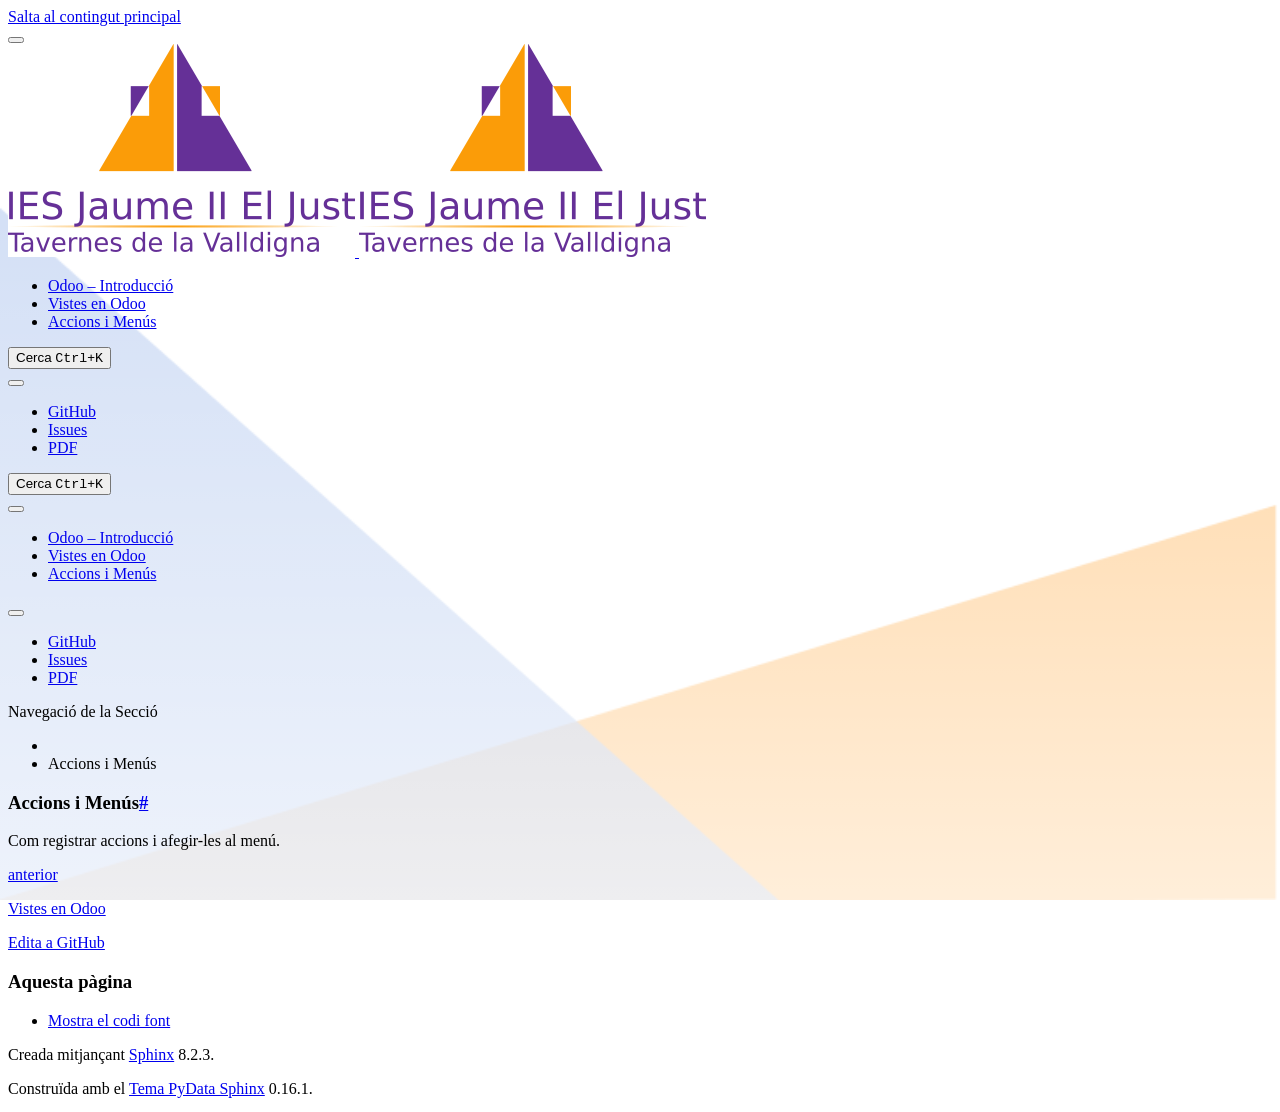
==== commit e02cd0e3: "deploy: 6d723cca02720affef379b57c143964345f3d92c" ====
--- a/accions_menus.html
+++ b/accions_menus.html
@@ -120,8 +120,8 @@
       
     
     
-    <img src="_static/logo.svg" class="logo__image only-light" alt="Repo de plantilla sphinx - Home"/>
-    <img src="_static/logo.svg" class="logo__image only-dark pst-js-only" alt="Repo de plantilla sphinx - Home"/>
+    <img src="_static/logoJust.png" class="logo__image only-light" alt="Repo de plantilla sphinx - Home"/>
+    <img src="_static/logoJust.png" class="logo__image only-dark pst-js-only" alt="Repo de plantilla sphinx - Home"/>
   
   
 </a></div>
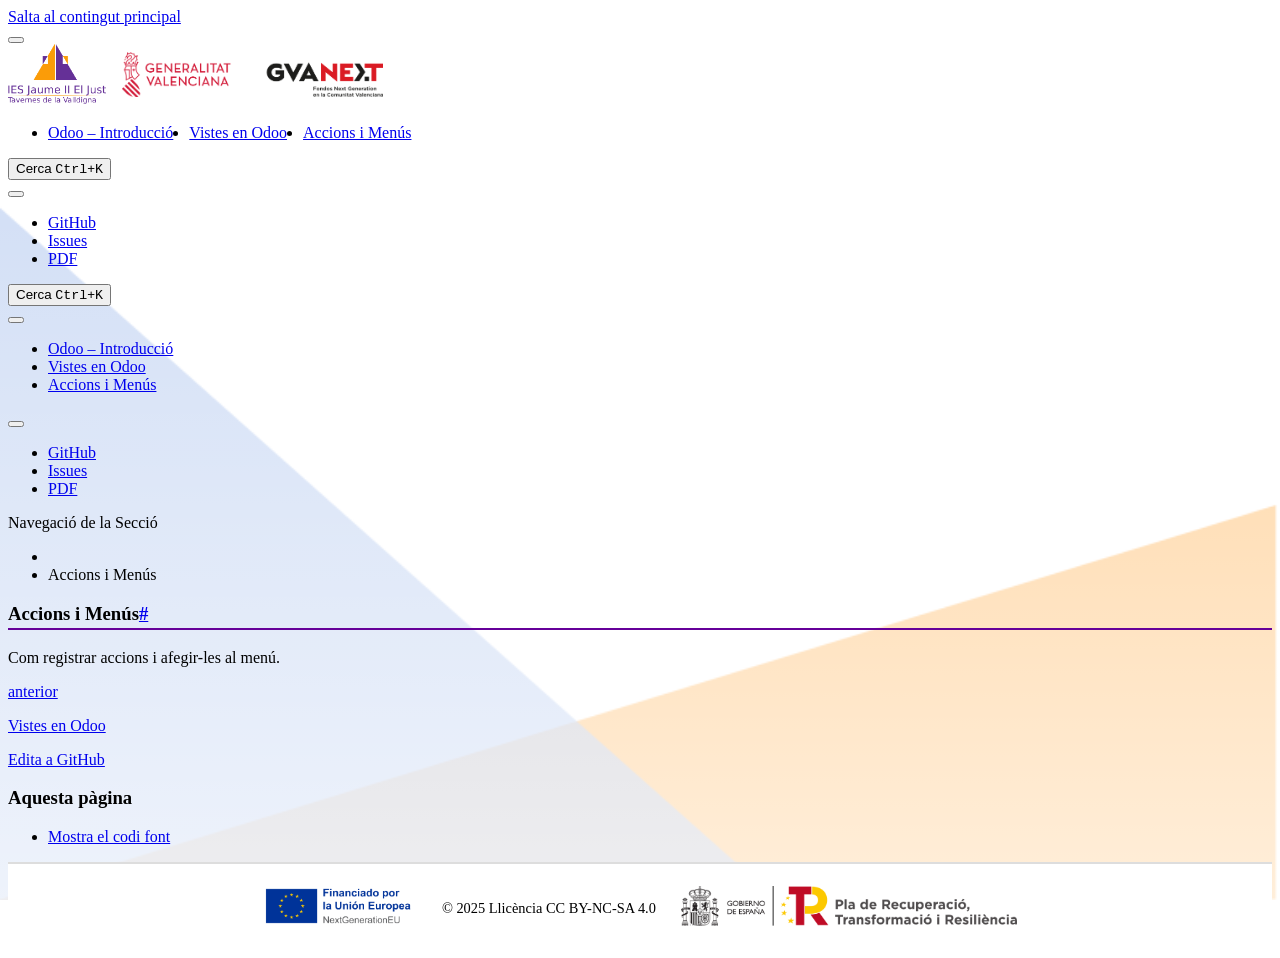
==== commit efd46ea2: "deploy: 5f0fbd7046b836de41f0b0663e74c67bc1fe505d" ====
--- a/accions_menus.html
+++ b/accions_menus.html
@@ -32,7 +32,8 @@
 
     <link rel="stylesheet" type="text/css" href="_static/pygments.css?v=8f2a1f02" />
     <link rel="stylesheet" type="text/css" href="_static/copybutton.css?v=76b2166b" />
-    <link rel="stylesheet" type="text/css" href="_static/assets/stylesheets/customs.css?v=0875818b" />
+    <link rel="stylesheet" type="text/css" href="_static/assets/stylesheets/extracsspdf.css?v=471b9758" />
+    <link rel="stylesheet" type="text/css" href="_static/assets/stylesheets/customs.css?v=647e9dd6" />
     <link rel="stylesheet" type="text/css" href="_static/assets/stylesheets/extra.css?v=3bffc650" />
   
   <!-- So that users can add custom icons -->
@@ -126,6 +127,20 @@
   
 </a></div>
     
+      <div class="navbar-item"><div class="jb-navbar-logos">
+  <a href="https://portal.edu.gva.es/iesjaumeeljust/" target="_blank" aria-label="IES Jaume el Just">
+    <img class="logo-just"
+         src="_static/assets/img/logos/logoJust.png"
+         alt="IES Jaume el Just">
+  </a>
+
+  <a href="https://ceice.gva.es/va/web/educacion" target="_blank" aria-label="GVA Next">
+    <img class="logo-gvanext"
+         src="_static/assets/img/logos/GvaNext.png"
+         alt="GVA Next">
+  </a>
+</div></div>
+    
   </div>
   
   <div class="col-lg-9 navbar-header-items">
@@ -206,7 +221,7 @@
           
           
           
-          <a href="https://github.com/juatafe/plantilla-sphinx" title="Issues" class="nav-link pst-navbar-icon" rel="noopener" target="_blank" data-bs-toggle="tooltip" data-bs-placement="bottom"><i class="fa-solid fa-circle-exclamation fa-lg" aria-hidden="true"></i>
+          <a href="https://github.com/juatafe/plantilla-sphinx/issues" title="Issues" class="nav-link pst-navbar-icon" rel="noopener" target="_blank" data-bs-toggle="tooltip" data-bs-placement="bottom"><i class="fa-solid fa-circle-exclamation fa-lg" aria-hidden="true"></i>
             <span class="sr-only">Issues</span></a>
         </li>
         <li class="nav-item">
@@ -330,7 +345,7 @@
           
           
           
-          <a href="https://github.com/juatafe/plantilla-sphinx" title="Issues" class="nav-link pst-navbar-icon" rel="noopener" target="_blank" data-bs-toggle="tooltip" data-bs-placement="bottom"><i class="fa-solid fa-circle-exclamation fa-lg" aria-hidden="true"></i>
+          <a href="https://github.com/juatafe/plantilla-sphinx/issues" title="Issues" class="nav-link pst-navbar-icon" rel="noopener" target="_blank" data-bs-toggle="tooltip" data-bs-placement="bottom"><i class="fa-solid fa-circle-exclamation fa-lg" aria-hidden="true"></i>
             <span class="sr-only">Issues</span></a>
         </li>
         <li class="nav-item">
@@ -451,7 +466,7 @@
 
   
   <div class="tocsection editthispage">
-    <a href="https://github.com/juatafe/sge/edit/main/docs/accions_menus.md">
+    <a href="https://github.com/juatafe/plantilla-sphinx/edit/main/docs/accions_menus.md">
       <i class="fa-solid fa-pencil"></i>
       
       
@@ -487,36 +502,18 @@
   <!-- Scripts loaded after <body> so the DOM is not blocked -->
   <script defer src="_static/scripts/bootstrap.js?digest=8878045cc6db502f8baf"></script>
 <script defer src="_static/scripts/pydata-sphinx-theme.js?digest=8878045cc6db502f8baf"></script>
-
-  <footer class="bd-footer">
-<div class="bd-footer__inner bd-page-width">
-  
-    <div class="footer-items__start">
-      
-        <div class="footer-item">
-
-  <p class="sphinx-version">
-    Creada mitjançant <a href="https://www.sphinx-doc.org/">Sphinx</a> 8.2.3.
-    <br/>
-  </p>
-</div>
-      
-    </div>
-  
-  
-  
-    <div class="footer-items__end">
-      
-        <div class="footer-item">
-<p class="theme-version">
-  <!-- # L10n: Setting the PST URL as an argument as this does not need to be localized -->
-  Construïda amb el <a href="https://pydata-sphinx-theme.readthedocs.io/en/stable/index.html">Tema PyData Sphinx</a> 0.16.1.
-</p></div>
-      
-    </div>
-  
-</div>
-
-  </footer>
+<footer class="custom-footer">
+  <div class="footer-logo footer-left">
+    <a href="https://portal.edu.gva.es/iesjaumeeljust/" target="_blank">
+      <img src="_static/assets/img/logos/FonsVal.png" alt="Fons Val" height="40">
+    </a>
+  </div>
+  <div class="footer-text">© 2025 Llicència CC BY-NC-SA 4.0</div>
+  <div class="footer-logo footer-right">
+    <a href="https://ceice.gva.es/va/web/educacion" target="_blank">
+      <img src="_static/assets/img/logos/miniPla.png" alt="Mini Pla" height="40">
+    </a>
+  </div>
+</footer>
   </body>
 </html>
--- a/_static/assets/stylesheets/extracsspdf.css
+++ b/_static/assets/stylesheets/extracsspdf.css
@@ -0,0 +1,10 @@
+@media print {
+    .admonition .admonition-title::before {
+        display: inline-block !important;
+        margin-left: -20px !important;
+        margin-right: 10px !important;  /* Desplaza el ícono a la derecha */
+        margin-top: 4px !important;    /* Desplaza el ícono hacia abajo */
+    }
+
+}
+
--- a/_static/assets/stylesheets/customs.css
+++ b/_static/assets/stylesheets/customs.css
@@ -1,141 +1,165 @@
-/* Variables de colors */
+/* ===== Paleta (adaptada) ===== */
 :root {
-  --md-primary-fg-color: #660099;  /* Morat */
-  --md-accent-fg-color: #F39200;   /* Taronja */
+  /* No calen variables de MKDocs ací, però pots definir-ne per ús propi */
+  --brand-primary: #660099;  /* Morat */
+  --brand-accent:  #F39200;  /* Taronja */
 }
 
-/* 📌 Ajusta el color del header i footer */
-.md-header, .md-footer {
-  background-color: var(--md-accent-fg-color);
-  color: white;
-}
-.md-header {
-  background-color: white;
-  color: var(--md-primary-fg-color);
+/* ===== HEADER (PyData) ===== */
+
+/* Barra superior */
+.bd-header .navbar {
+  background-color: #fff;              /* com posaves header blanc */
+  color: var(--brand-primary);
+  min-height: 10vh;                    /* semblant al que tenies */
 }
 
-/* 📌 Ajusta el contenidor principal del header */
-.md-header__inner {
-    display: flex;
-    align-items: center; /* Manté tots els elements alineats verticalment */
-    justify-content: space-between;
-    height: 10vh; /* El header ocupa un 10% de l'alçada de la pantalla */
-    padding: 0 1vw; /* Espai als costats */
+/* Contenidor interior */
+.bd-header .navbar .container-xl,
+.bd-header .navbar .container-lg,
+.bd-header .navbar .container {
+  display: flex;
+  align-items: center;
+  justify-content: space-between;
+  padding-left: 1vw;
+  padding-right: 1vw;
 }
 
-/* 📌 Contenidor dels logos per a mantindre'ls alineats */
-.md-header__button.md-logo {
-    display: flex;
-    align-items: center;
-    gap: 1vw; /* 🔥 Espai entre els logos */
-    position: relative; /* Evita que es sobreposen */
+/* Logo del site (si vols amagar l'img per usar els teus) */
+.navbar-brand img {
+  display: none;  /* així només es veuen els teus dos logos */
 }
 
-/* 📌 Afig el PRIMER logo (logoJust.png) com a enllaç independent */
-.md-header__button.md-logo::before {
-    content: "";
-    display: inline-block;
-    background-image: url("../../assets/img/logos/logoJust.png"); /* Ruta del primer logo */
-    background-size: contain;
-    background-repeat: no-repeat;
-    width: 7vw;  
-    height: 8vh;  
-    margin-right: 0.5vw;
+/* Bloc amb els teus dos logos (del component navbar-extra.html) */
+.jb-navbar-logos {
+  display: flex;
+  align-items: center;
+  gap: 1vw;
+  position: relative;
 }
 
-/* 📌 Fa que el PRIMER logo siga clicable */
-.md-header__button.md-logo a.logo-just {
-    position: absolute;
-    width: 7vw;
-    height: 8vh;
-    left: 0;
-    z-index: 10;
+/* Primer logo (Just) */
+.jb-navbar-logos .jb-logo-just {
+  display: inline-block;
+  width: 7vw;
+  height: 8vh;
+  background-image: url("../../assets/img/logos/logoJust.png");
+  background-size: contain;
+  background-repeat: no-repeat;
+  background-position: center;
 }
 
-/* 📌 Afig el TERCER logo (GvaNext.png) com a enllaç independent */
-.md-header__button.md-logo::after {
-    content: "";
-    display: inline-block;
-    background-image: url("../../assets/img/logos/GvaNext.png"); /* Ruta del tercer logo */
-    background-size: contain;
-    background-repeat: no-repeat;
-    width: 15vw;  
-    height: 5vh;  
-    margin-left: 1.5vw;
+/* Tercer logo (GvaNext) */
+.jb-navbar-logos .jb-logo-gvanext {
+  display: inline-block;
+  width: 15vw;
+  height: 5vh;
+  background-image: url("../../assets/img/logos/GvaNext.png");
+  background-size: contain;
+  background-repeat: no-repeat;
+  background-position: center;
 }
 
-/* 📌 Fa que el TERCER logo siga clicable */
-.md-header__button.md-logo a.logo-gvanext {
-    position: absolute;
-    width: 15vw;
-    height: 5vh;
-    right: 0;
-    z-index: 10;
-}
-
-/* 📌 Ocultem el logo original de MkDocs si encara es mostra */
-.md-header__button.md-logo img {
-    display: none;
-}
-
+/* ===== FONS DE PÀGINA ===== */
 body {
-  background-image: linear-gradient(rgba(255, 255, 255, 0.1), rgba(255, 255, 255, 0.7)),url("../../assets/img/fondo.png"); /* Ruta de la imatge */
+  background-image:
+    linear-gradient(rgba(255, 255, 255, 0.1), rgba(255, 255, 255, 0.7)),
+    url("../../assets/img/fondo.png");
   background-size: cover;
   background-position: center bottom;
   background-repeat: no-repeat;
-  background-attachment: fixed; /* Manté la imatge fixa en el fons */
-  
-  
+  background-attachment: fixed;
 }
 
-.md-footer-meta {
-  background-color: white;
-  width: 100%;
-  padding: 10px 0;
+/* ===== FOOTER BASE (PyData) ===== */
+.bd-footer {
+  background: #fff;  /* base blanca com posaves */
 }
 
-
-/* 📌 Contenidor del footer */
+/* El nostre footer personalitzat */
 .custom-footer {
   display: flex;
   align-items: center;
   justify-content: center;
+  gap: 2vw;
   width: 100%;
   background-color: white;
   padding: 2vh 5vw;
   color: black;
   box-sizing: border-box;
   min-height: 10vh;
+  border-top: 2px solid #ddd;
 }
 
-/* 📌 Ajustos per als logos del footer */
-.footer-logo {
-  display: inline-block; /* Igual que en el header */
-  width: 12vw; /* Igual que en el header */
-  height: 10vh;
-  background-size: contain;
-  background-repeat: no-repeat;
-  background-position: center;
+.footer-logo img {
+  max-height: 40px;
+  height: 40px;
 }
 
-/* 📌 Rutes correctes per a `customs.css` */
-.footer-left {
-  background-image: url("../../assets/img/logos/FonsVal.png");
-  margin-right: 2vw;
-  flex-grow: 1;
+.footer-text {
+  text-align: center;
+  font-size: 0.9rem;
+  font-weight: 500;
+  max-width: 50%;
 }
 
-.footer-right {
-  background-image: url("../../assets/img/logos/miniPla.png");
-  margin-left: 2vw;
-  width: 18vw;
-  flex-grow: 2;
+/* ===== Detallets visuals ===== */
+/* Franja sota el H1 com tenies a extra.css */
+.bd-content h1 {
+  border-bottom: 2px solid var(--brand-primary);
+  padding-bottom: .2rem;
 }
 
-/* 📌 Ajust del text perquè quede centrat entre els logos */
-.footer-text {
-  text-align: center;
-  font-size: 0.6rem;
-  flex-grow: 2;
-  max-width: 50%;
+
+/* ===== Navbar neta i centrada verticalment ===== */
+.bd-header .navbar {
+  background: #fff;
+  border-bottom: 1px solid #eee;
+  padding: .5rem 1rem;
+  display: flex;
+  align-items: center;             /* centra verticalment logos + menú */
+  justify-content: space-between;
 }
+
+.bd-header .navbar .container,
+.bd-header .navbar .container-lg,
+.bd-header .navbar .container-xl {
+  display: flex;
+  align-items: center;             /* centra verticalment logos + menú */
+  justify-content: space-between;
+  gap: 1rem;
+}
+
+/* Oculta el logo d'origen del tema (si no el vols) */
+.navbar-brand img { display: none; }
+
+/* ===== Bloc de logos a l'esquerra ===== */
+.jb-navbar-logos {
+  display: flex;
+  align-items: center;             /* alineat amb el menú */
+  gap: 1rem;
+  margin-right: .5rem;             /* un pel d'aire abans del menú */
+}
+
+/* Mides “bones”: més altets però sense desbordar */
+.jb-navbar-logos .logo-just {
+  height: 60px;                    /* puja o baixa al gust */
+  width: auto;
+}
+
+.jb-navbar-logos .logo-gvanext {
+  height: 45px;                    /* lleugerament més menut */
+  width: auto;
+}
+
+/* En mòbil, deixem només el primer perquè no es menge la barra */
+@media (max-width: 992px) {
+  .jb-navbar-logos .logo-gvanext { display: none; }
+}
+
+/* El menú també centrat verticalment */
+.bd-header .navbar-nav {
+  display: flex;
+  align-items: center;
+  gap: 1rem;
+}
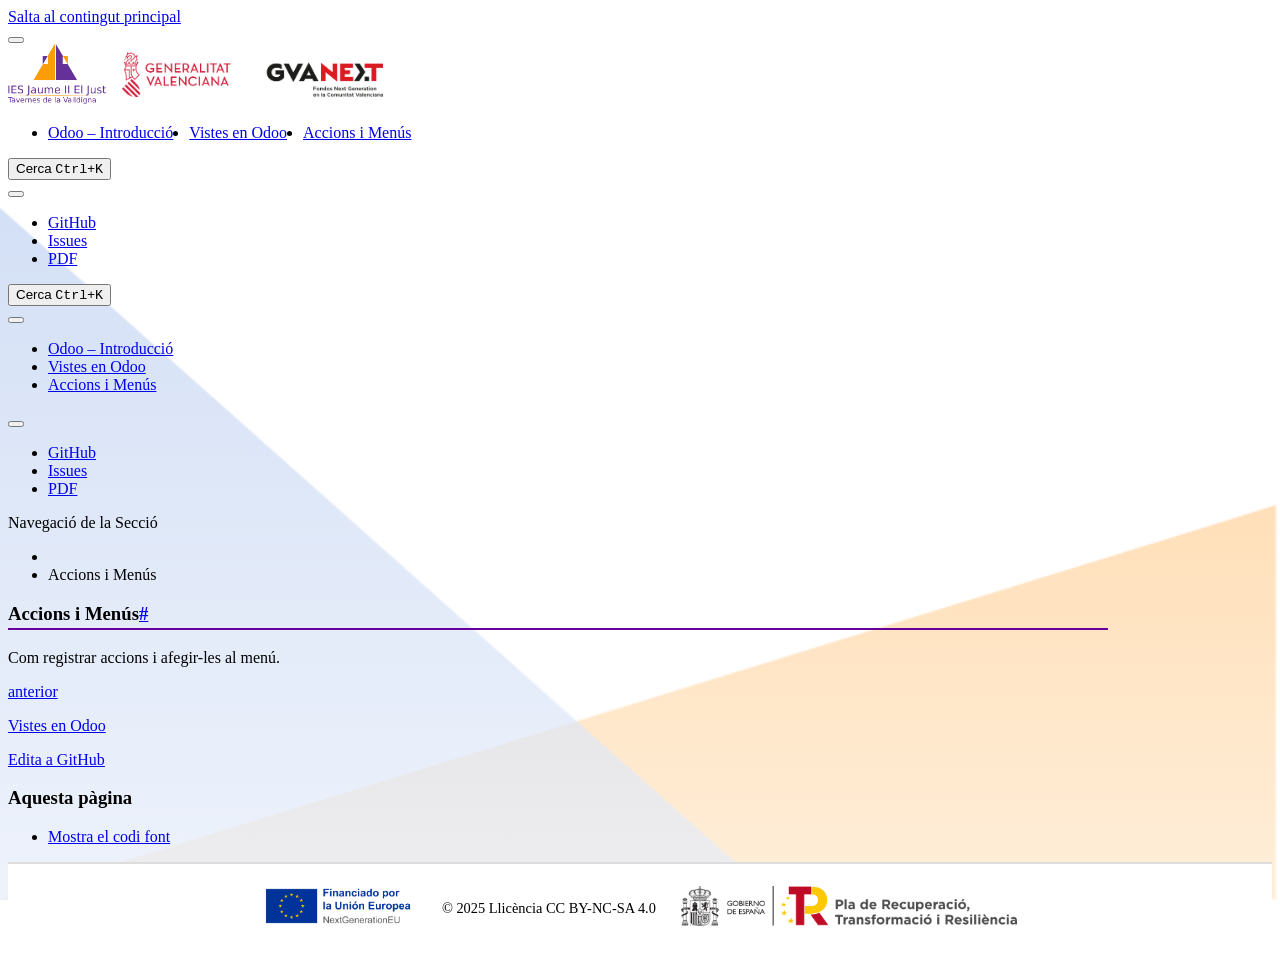
==== commit e079e142: "deploy: 19868e3fd783b48e4bac2e2c8c0f7855b91aa0c0" ====
--- a/accions_menus.html
+++ b/accions_menus.html
@@ -34,7 +34,7 @@
     <link rel="stylesheet" type="text/css" href="_static/copybutton.css?v=76b2166b" />
     <link rel="stylesheet" type="text/css" href="_static/assets/stylesheets/extracsspdf.css?v=471b9758" />
     <link rel="stylesheet" type="text/css" href="_static/assets/stylesheets/customs.css?v=647e9dd6" />
-    <link rel="stylesheet" type="text/css" href="_static/assets/stylesheets/extra.css?v=3bffc650" />
+    <link rel="stylesheet" type="text/css" href="_static/assets/stylesheets/extra.css?v=200ef25b" />
   
   <!-- So that users can add custom icons -->
   <script src="_static/scripts/fontawesome.js?digest=8878045cc6db502f8baf"></script>
@@ -233,7 +233,7 @@
           
           
           
-          <a href="https://juatafe.github.io/plantilla-sphinx/pdf/plantilla-sphinx.pdf" title="PDF" class="nav-link pst-navbar-icon" rel="noopener" target="_blank" data-bs-toggle="tooltip" data-bs-placement="bottom"><i class="fa-solid fa-file-pdf fa-lg" aria-hidden="true"></i>
+          <a href="pdf/plantilla-sphinx.pdf" title="PDF" class="nav-link pst-navbar-icon" rel="noopener" target="_blank" data-bs-toggle="tooltip" data-bs-placement="bottom"><i class="fa-solid fa-file-pdf fa-lg" aria-hidden="true"></i>
             <span class="sr-only">PDF</span></a>
         </li>
 </ul></div>
@@ -357,7 +357,7 @@
           
           
           
-          <a href="https://juatafe.github.io/plantilla-sphinx/pdf/plantilla-sphinx.pdf" title="PDF" class="nav-link pst-navbar-icon" rel="noopener" target="_blank" data-bs-toggle="tooltip" data-bs-placement="bottom"><i class="fa-solid fa-file-pdf fa-lg" aria-hidden="true"></i>
+          <a href="pdf/plantilla-sphinx.pdf" title="PDF" class="nav-link pst-navbar-icon" rel="noopener" target="_blank" data-bs-toggle="tooltip" data-bs-placement="bottom"><i class="fa-solid fa-file-pdf fa-lg" aria-hidden="true"></i>
             <span class="sr-only">PDF</span></a>
         </li>
 </ul></div>
--- a/_static/assets/stylesheets/extra.css
+++ b/_static/assets/stylesheets/extra.css
@@ -1,443 +1,200 @@
-/* Estilo general de la tabla */
-table {
-    width: 100%;
-    border-collapse: collapse;
-    font-family: Arial, sans-serif;
-}
-
-/* Estilo de las celdas y bordes */
-th, td {
-    border: 1px solid #ccc;
-    padding: 8px;
-    vertical-align: top;
-    text-align: left;
-}
-
-/* Encabezado y colores específicos */
+/* ======= TABLAS (solo dentro del contenido) ======= */
+.bd-content table {
+  width: 100%;
+  border-collapse: collapse;
+  font-family: Arial, sans-serif;
+}
+.bd-content th,
+.bd-content td {
+  border: 1px solid #ccc;
+  padding: 8px;
+  vertical-align: top;
+  text-align: left;
+}
+/* Filas alternas */
+.bd-content tbody tr:nth-child(even) {
+  background-color: #E8F6F3;
+}
+
+/* Encabezados verticales y variantes de color */
 .header-vertical {
-    background-color: #1A486E;
-    color: white;
-    writing-mode: vertical-lr;
-    text-align: center;
-    font-weight: bold;
-}
-
-/* Colores específicos para cada encabezado */
-.header-vertical-ra {
-    background-color: #1A486E;
-}
-
-.header-vertical-ce {
-    background-color: #2F4F4F;
-    color: white;
-}
-
-.header-vertical-bc {
-    background-color: #663a8f;
-    color: white;
-}
-
-.header-vertical-cb {
-    background-color: #034b21;
-    color: white;
-}
-
-.header-secondary {
-    background-color: #C6D9E1;
-    font-weight: bold;
-    text-align: center;
-}
-
-.competencias-header {
-    background-color: #C6E0B4;
-    color: black;
-    text-align: center;
-    font-weight: bold;
-}
-
-.saber-hacer, .saber-estar {
-    background-color: #E2EFDA;
-    padding: 8px;
-}
-
-.highlight-red {
-    color: red;
-}
-
-.bold {
-    font-weight: bold;
-}
-
-/* Estilo de las filas alternas */
-tbody tr:nth-child(even) {
-    background-color: #E8F6F3;
-}
-
-
-
-
-/* Estilo general de la tabla */
-table {
-    width: 100%;
-    border-collapse: collapse;
-    font-family: Arial, sans-serif;
-}
-
-/* Estilo de las celdas y bordes */
-th, td {
-    border: 1px solid #ccc;
-    padding: 8px;
-    vertical-align: top;
-    text-align: left;
-}
-
-/* Colores para los encabezados */
-.header-evidencia {
-    background-color: #4B698F;
-    color: white;
-    text-align: center;
-    font-weight: bold;
-}
-
-.header-tipo {
-    background-color: #663A8F;
-    color: white;
-    text-align: center;
-    font-weight: bold;
-}
-
-.header-descripcion {
-    background-color: #2F4F4F;
-    color: white;
-    text-align: center;
-    font-weight: bold;
-}
-
-/* Colores específicos para cada tipo de celda */
-.celda-objetivo {
-    background-color: #0ed4aa;
-    font-weight: bold;
-}
-
-.celda-competencia {
-    background-color: #C6E0B4;
-    font-weight: bold;
-}
-
-.celda-competencia-especifica {
-    background-color: #F0F4C3;
-    font-weight: bold;
-}
-
-.celda-competencia-profesional {
-    background-color: #FFECB3;
-    font-weight: bold;
-}
-
-.celda-resultados {
-    background-color: #FFF9C4;
-    font-weight: bold;
-}
-
-.celda-criterios {
-    background-color: #FFE0B2;
-    font-weight: bold;
-}
-.celda-saberes {
-    background-color: #e2d773;
-    font-weight: bold;
-}
-
-.intro-text {
-    text-align: center; /* Centra el texto */
-    font-style: italic; /* Aplica letra cursiva */
-    font-size: 1.5em; /* Tamaño de fuente ajustado, puedes modificarlo según tus necesidades */
-    margin: 20px 0; /* Espaciado superior e inferior */
-}
-
-table.custom-table {
-    width: 90%;
-    border-collapse: collapse;
-    margin: auto;
-}
-table.custom-table th {
-    background-color: #00796b; /* Color de encabezado */
-    color: #ffffff;
-    padding: 10px;
-}
-table.custom-table td {
-    background-color: #e0f2f1; /* Color de celdas */
-    color: #000000;
-    padding: 10px;
-    border: 1px solid #00796b;
-}
-table.custom-table tr:nth-child(even) td {
-    background-color: #b2dfdb; /* Color de filas pares */
+  background-color: #1A486E;
+  color: #fff;
+  writing-mode: vertical-lr;
+  text-align: center;
+  font-weight: bold;
+}
+.header-vertical-ra { background-color: #1A486E; color: #fff; }
+.header-vertical-ce { background-color: #2F4F4F; color: #fff; }
+.header-vertical-bc { background-color: #663A8F; color: #fff; }
+.header-vertical-cb { background-color: #034b21; color: #fff; }
+
+.header-secondary { background-color: #C6D9E1; font-weight: bold; text-align: center; }
+.competencias-header { background-color: #C6E0B4; color: #000; text-align: center; font-weight: bold; }
+.saber-hacer, .saber-estar { background-color: #E2EFDA; padding: 8px; }
+
+.highlight-red { color: red; }
+.bold { font-weight: bold; }
+
+/* ======= TABLA "custom-table" ======= */
+.bd-content table.custom-table {
+  width: 90%;
+  border-collapse: collapse;
+  margin: auto;
+}
+.bd-content table.custom-table th {
+  background-color: #00796b;
+  color: #fff;
+  padding: 10px;
+  text-align: center;
+}
+.bd-content table.custom-table td {
+  background-color: #e0f2f1;
+  color: #000;
+  padding: 10px;
+  border: 1px solid #00796b;
+}
+.bd-content table.custom-table tr:nth-child(even) td {
+  background-color: #b2dfdb;
 }
 .table-title {
-    text-align: center;
-    font-size: 1.2em;
-    font-weight: bold;
-    margin-bottom: 10px;
-}
-
-
-
-.informatica {
-    background-color: #ffcccc; /* Color para seguridad informática */
-}
-
-.sistemas {
-    background-color: #7e9fca; /* Color para sistemas operativos */
-}
-
-.fol{
-    background-color: #ffe6ff; /* Color para aplicaciones web */
-}
-
-
-.ingles {
-    background-color: #f0f4c3; /* Color para inglés técnico */
-}
-
-
-/* Estilos personalizados para tablas de evaluación formativa y sumativa en MkDocs Material */
-
-/* Encabezado de la tabla */
-.md-typeset .custom-evaluation-table th {
-    background-color: #4CAF50; /* Color de fondo para el encabezado */
-    color: white;
-    text-align: center;
-    padding: 10px;
-}
-
-/* Columna de evaluación formativa */
-.md-typeset .custom-evaluation-table td:first-child {
-    background-color: #D9EAD3; /* Verde claro para formativa */
-    padding: 10px;
-}
-
-/* Columna de evaluación sumativa */
-.md-typeset .custom-evaluation-table td:last-child {
-    background-color: #F4CCCC; /* Rojo claro para sumativa */
-    padding: 10px;
-}
-
-/* Borde de la tabla */
-.md-typeset .custom-evaluation-table {
-    border-collapse: collapse;
-    width: 100%;
-}
-
-.md-typeset .custom-evaluation-table, 
-.md-typeset .custom-evaluation-table th, 
-.md-typeset .custom-evaluation-table td {
-    border: 1px solid #ddd;
-}
-
+  text-align: center;
+  font-size: 1.2em;
+  font-weight: bold;
+  margin-bottom: 10px;
+}
+
+/* Celdas con colores específicos */
+.celda-objetivo { background-color: #0ed4aa; font-weight: bold; }
+.celda-competencia { background-color: #C6E0B4; font-weight: bold; }
+.celda-competencia-especifica { background-color: #F0F4C3; font-weight: bold; }
+.celda-competencia-profesional { background-color: #FFECB3; font-weight: bold; }
+.celda-resultados { background-color: #FFF9C4; font-weight: bold; }
+.celda-criterios { background-color: #FFE0B2; font-weight: bold; }
+.celda-saberes { background-color: #e2d773; font-weight: bold; }
+
+/* ======= TABLA de evaluación (antes .md-typeset → ahora en PyData) ======= */
+.bd-content .custom-evaluation-table {
+  border-collapse: collapse;
+  width: 100%;
+}
+.bd-content .custom-evaluation-table th {
+  background-color: #4CAF50;
+  color: #fff;
+  text-align: center;
+  padding: 10px;
+}
+.bd-content .custom-evaluation-table td:first-child {
+  background-color: #D9EAD3;  /* formativa */
+  padding: 10px;
+}
+.bd-content .custom-evaluation-table td:last-child {
+  background-color: #F4CCCC;  /* sumativa */
+  padding: 10px;
+}
+.bd-content .custom-evaluation-table,
+.bd-content .custom-evaluation-table th,
+.bd-content .custom-evaluation-table td {
+  border: 1px solid #ddd;
+}
+
+/* ======= Etiquetas de materias ======= */
+.informatica { background-color: #ffcccc; }
+.sistemas    { background-color: #7e9fca; }
+.fol         { background-color: #ffe6ff; }
+.ingles      { background-color: #f0f4c3; }
+
+/* ======= Pirámide ======= */
 .pyramid-container {
-    display: flex;
-    flex-direction: column;
-    align-items: center;
-    width: 200px;
-    margin: 0 auto;
-    font-family: Arial, sans-serif;
-}
-.level {
-    width: 100%;
-    padding: 15px;
-    text-align: center;
-    color: #fff;
-    font-weight: bold;
-    border-radius: 5px;
-    margin: 5px 0;
-}
+  display: flex; flex-direction: column; align-items: center;
+  width: 200px; margin: 0 auto; font-family: Arial, sans-serif;
+}
+.level { width: 100%; padding: 15px; text-align: center; color: #fff; font-weight: bold; border-radius: 5px; margin: 5px 0; }
 .level-1 { background-color: #3498db; width: 120%; }
 .level-2 { background-color: #2ecc71; width: 100%; }
 .level-3 { background-color: #f1c40f; width: 80%; }
 .level-4 { background-color: #e74c3c; width: 50%; }
 
-
-/* Encabezados principales de la actividad */
+/* ======= Intro / notas / entregas ======= */
 .intro-text {
-    text-align: center;
-    font-style: italic;
-    font-size: 1.5em;
-    margin: 20px 0;
-    color: #333;
-}
-
-/* Tabla de la actividad */
-table.custom-table {
-    width: 90%;
-    border-collapse: collapse;
-    margin: auto;
-}
-
-table.custom-table th {
-    background-color: #00796b;
-    color: #ffffff;
-    padding: 10px;
-    text-align: center;
-}
-
-table.custom-table td {
-    background-color: #e0f2f1;
-    color: #000000;
-    padding: 10px;
-    border: 1px solid #00796b;
-}
-
-/* Estilos alternos para filas pares */
-table.custom-table tr:nth-child(even) td {
-    background-color: #b2dfdb;
-}
-
-/* Encabezados específicos y sus colores */
-.header-evidencia {
-    background-color: #4B698F;
-    color: white;
-}
-
-.header-tipo {
-    background-color: #663A8F;
-    color: white;
-}
-
-.header-descripcion {
-    background-color: #2F4F4F;
-    color: white;
-}
-
-/* Colores específicos para cada tipo de celda */
-.celda-objetivo {
-    background-color: #0ed4aa;
-    font-weight: bold;
-}
-
-.celda-competencia {
-    background-color: #C6E0B4;
-    font-weight: bold;
-}
-
-.celda-competencia-especifica {
-    background-color: #F0F4C3;
-    font-weight: bold;
-}
-
-.celda-competencia-profesional {
-    background-color: #FFECB3;
-    font-weight: bold;
-}
-
-.celda-resultados {
-    background-color: #FFF9C4;
-    font-weight: bold;
-}
-
-.celda-criterios {
-    background-color: #FFE0B2;
-    font-weight: bold;
-}
-
-.celda-saberes {
-    background-color: #e2d773;
-    font-weight: bold;
-}
-
-
+  text-align: center; font-style: italic; font-size: 1.5em; margin: 20px 0; color: #333;
+}
 .note-box {
-    background-color: #fff9c4;
-    border-left: 4px solid #ffeb3b;
-    padding: 10px;
-    margin-top: 15px;
-    border-radius: 4px;
-    font-size: 1em;
-    color: #795548;
-}
-
+  background-color: #fff9c4; border-left: 4px solid #ffeb3b; padding: 10px;
+  margin-top: 15px; border-radius: 4px; font-size: 1em; color: #795548;
+}
 .delivery-section {
-    background-color: #f1f8e9;
-    border-left: 4px solid #8bc34a;
-    padding: 10px;
-    margin-top: 15px;
-    border-radius: 4px;
-    font-size: 1em;
-    color: #33691e;
-}
+  background-color: #f1f8e9; border-left: 4px solid #8bc34a; padding: 10px;
+  margin-top: 15px; border-radius: 4px; font-size: 1em; color: #33691e;
+}
+
+/* ======= Layouts en grid ======= */
 .container {
-    display: grid;
-    grid-template-columns: repeat(3, 1fr);
-    gap: 20px;
-    max-width: 1200px;
-    margin: auto;
+  display: grid; grid-template-columns: repeat(3, 1fr); gap: 20px;
+  max-width: 1200px; margin: auto;
 }
 .concept-box {
-    border: 2px dashed #333;
-    padding: 20px;
-    border-radius: 8px;
-    background-color: #f9f9f9;
-    text-align: center;
-}
-.concept-box h2 {
-    background-color: #2E7D32;
-    color: white;
-    padding: 10px;
-    border-radius: 5px;
-}
-.concept-box p {
-    margin: 10px 0;
-}
-.concept-box ul {
-    list-style-type: none;
-    padding: 0;
-}
-.concept-box ul li {
-    font-weight: bold;
-}
-.context-box {
-    grid-column: span 3;
-    background-color: #d3e4cd;
-    border-radius: 8px;
-    padding: 15px;
-    text-align: center;
-    font-weight: bold;
-}
-
+  border: 2px dashed #333; padding: 20px; border-radius: 8px; background-color: #f9f9f9; text-align: center;
+}
+.concept-box h2 { background-color: #2E7D32; color: #fff; padding: 10px; border-radius: 5px; }
+.concept-box p { margin: 10px 0; }
+.concept-box ul { list-style: none; padding: 0; }
+.concept-box ul li { font-weight: bold; }
+.context-box { grid-column: span 3; background-color: #d3e4cd; border-radius: 8px; padding: 15px; text-align: center; font-weight: bold; }
 
 .grid-cards {
-    display: grid;
-    grid-template-columns: repeat(auto-fill, minmax(200px, 1fr));
-    gap: 10px;
-    margin: 20px 0;
-}
-
+  display: grid; grid-template-columns: repeat(auto-fill, minmax(200px, 1fr));
+  gap: 10px; margin: 20px 0;
+}
 .grid-cards > * {
-    background-color: #f0f0f0;
-    padding: 15px;
-    border-radius: 8px;
-    color: #333;
-    font-weight: bold;
-    text-align: center;
-}
-
-.grid-cards > *:nth-child(1) { background-color: #f28b66; color: white; }
-.grid-cards > *:nth-child(2) { background-color: #b0b0b0; color: white; }
-.grid-cards > *:nth-child(3) { background-color: #ffc107; color: black; }
-.grid-cards > *:nth-child(4) { background-color: #4a90e2; color: white; }
-.grid-cards > *:nth-child(5) { background-color: #4caf50; color: white; }
-.grid-cards > *:nth-child(6) { background-color: #f28b66; color: white; }
-.grid-cards > *:nth-child(7) { background-color: #b0b0b0; color: white; }
-.grid-cards > *:nth-child(8) { background-color: #ffc107; color: black; }
-.grid-cards > *:nth-child(9) { background-color: #4a90e2; color: white; }
-.grid-cards > *:nth-child(10) { background-color: #4caf50; color: white; }
-.grid-cards > *:nth-child(11) { background-color: #f28b66; color: white; }
-.grid-cards > *:nth-child(12) { background-color: #b0b0b0; color: white; }
-.grid-cards > *:nth-child(13) { background-color: #ffc107; color: black; }
-.grid-cards > *:nth-child(14) { background-color: #4a90e2; color: white; }
-.grid-cards > *:nth-child(15) { background-color: #4caf50; color: white; }
-.grid-cards > *:nth-child(16) { background-color: #f28b66; color: white; }
-.grid-cards > *:nth-child(17) { background-color: #b0b0b0; color: white; }
-.grid-cards > *:nth-child(18) { background-color: #ffc107; color: black; }
-.grid-cards > *:nth-child(19) { background-color: #4a90e2; color: white; }
-.grid-cards > *:nth-child(20) { background-color: #4caf50; color: white; }
+  background-color: #f0f0f0; padding: 15px; border-radius: 8px; color: #333; font-weight: bold; text-align: center;
+}
+/* Paleta por posición (mantengo tus colores) */
+.grid-cards > *:nth-child(1)  { background-color: #f28b66; color: #fff; }
+.grid-cards > *:nth-child(2)  { background-color: #b0b0b0; color: #fff; }
+.grid-cards > *:nth-child(3)  { background-color: #ffc107; color: #000; }
+.grid-cards > *:nth-child(4)  { background-color: #4a90e2; color: #fff; }
+.grid-cards > *:nth-child(5)  { background-color: #4caf50; color: #fff; }
+.grid-cards > *:nth-child(6)  { background-color: #f28b66; color: #fff; }
+.grid-cards > *:nth-child(7)  { background-color: #b0b0b0; color: #fff; }
+.grid-cards > *:nth-child(8)  { background-color: #ffc107; color: #000; }
+.grid-cards > *:nth-child(9)  { background-color: #4a90e2; color: #fff; }
+.grid-cards > *:nth-child(10) { background-color: #4caf50; color: #fff; }
+.grid-cards > *:nth-child(11) { background-color: #f28b66; color: #fff; }
+.grid-cards > *:nth-child(12) { background-color: #b0b0b0; color: #fff; }
+.grid-cards > *:nth-child(13) { background-color: #ffc107; color: #000; }
+.grid-cards > *:nth-child(14) { background-color: #4a90e2; color: #fff; }
+.grid-cards > *:nth-child(15) { background-color: #4caf50; color: #fff; }
+.grid-cards > *:nth-child(16) { background-color: #f28b66; color: #fff; }
+.grid-cards > *:nth-child(17) { background-color: #b0b0b0; color: #fff; }
+.grid-cards > *:nth-child(18) { background-color: #ffc107; color: #000; }
+.grid-cards > *:nth-child(19) { background-color: #4a90e2; color: #fff; }
+.grid-cards > *:nth-child(20) { background-color: #4caf50; color: #fff; }
+
+/* ======= Columna dreta (TOC "Aquesta pàgina") transparent ======= */
+.bd-sidebar-secondary {
+  background-color: transparent !important;
+  box-shadow: none !important;
+  border-left: none !important;
+}
+.bd-sidebar-secondary .tocsection,
+.bd-sidebar-secondary .bd-toc {
+  background-color: transparent !important;
+  border: none !important;
+  box-shadow: none !important;
+}
+.bd-sidebar-secondary .sidebar-header,
+.bd-sidebar-secondary .toc-title {
+  background-color: transparent !important;
+}
+
+/* ======= PyData: amplària del contingut i sidebars ======= */
+:root {
+  --pst-content-max-width: 1100px;
+  --pst-sidebar-primary-width: 18rem;
+  --pst-sidebar-secondary-width: 16rem;
+}
+/* Fallback per versions antigues del tema */
+.bd-main .bd-content .bd-article-container {
+  max-width: 1100px !important;
+}
